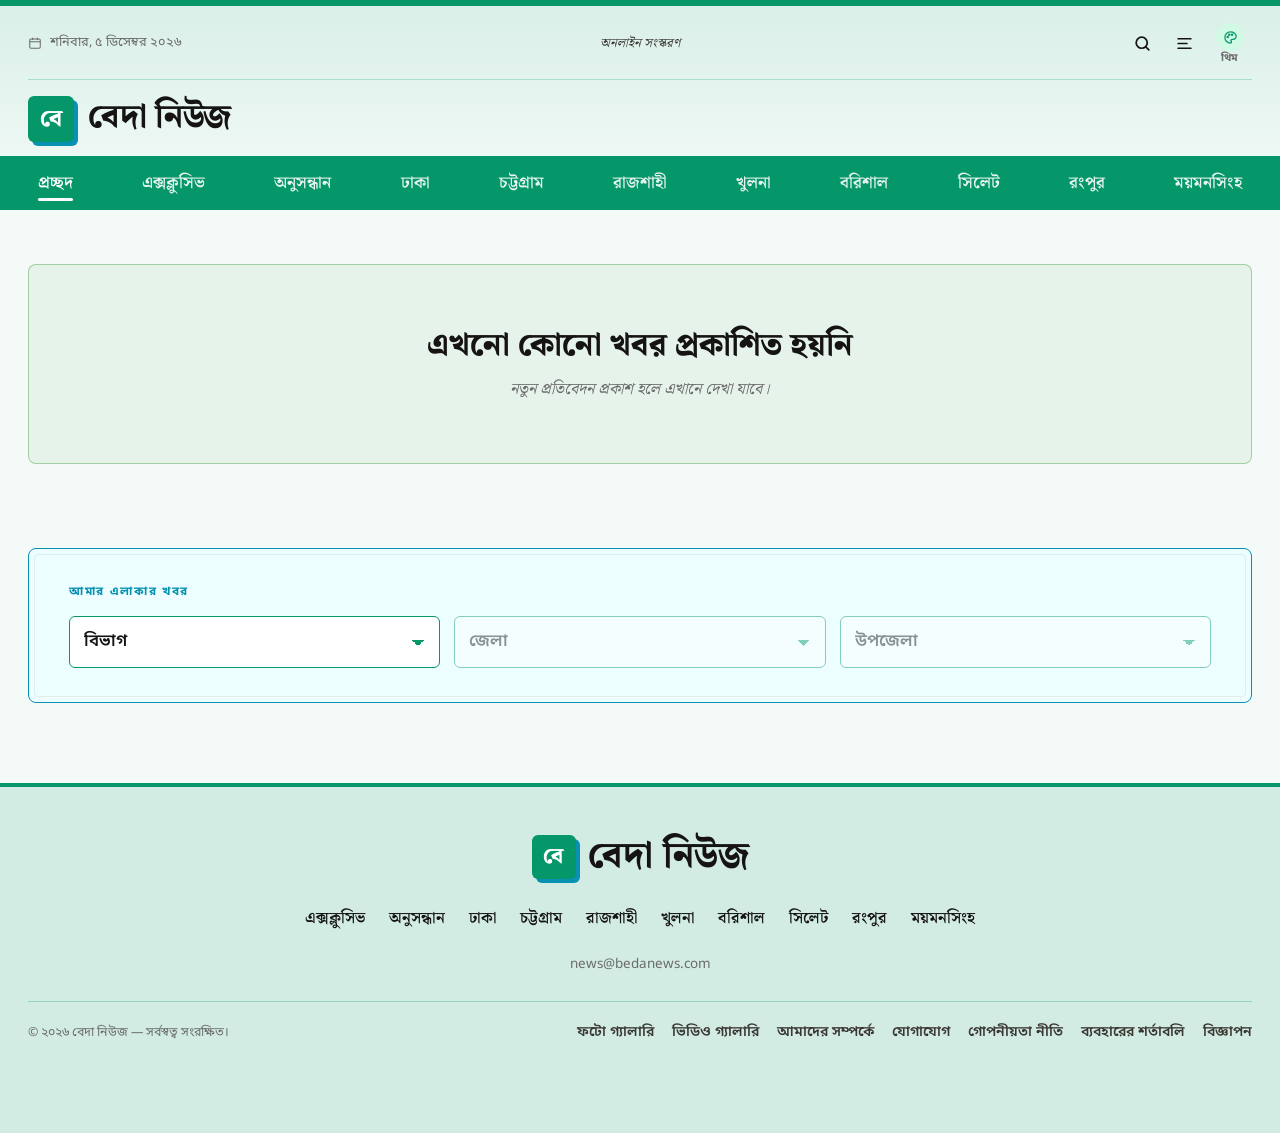
==== index.html @ 29427a3a "Add files via upload" ====
<!DOCTYPE html>
<html lang="bn">
<head>
<meta charset="UTF-8">
<title>বেদা নিউজ</title>
<meta name="description" content="বেদা নিউজ: দেশের আট বিভাগ, এক্সক্লুসিভ ও অনুসন্ধানী প্রতিবেদনসহ সর্বশেষ খবর।">
<meta property="og:title" content="বেদা নিউজ">
<meta property="og:description" content="দেশ ও বিশ্বের সর্বশেষ খবর।">
<meta property="og:type" content="website">
<meta name="viewport" content="width=device-width, initial-scale=1, viewport-fit=cover">
<meta name="theme-color" content="#ffffff">
<link rel="icon" type="image/svg+xml" href="data:image/svg+xml,%3Csvg xmlns=%27http://www.w3.org/2000/svg%27 viewBox=%270 0 32 32%27%3E%3Crect width=%2732%27 height=%2732%27 rx=%276%27 fill=%27%23059669%27/%3E%3Cpath d=%27M8 10h16M8 16h16M8 22h10%27 stroke=%27white%27 stroke-width=%273%27 stroke-linecap=%27round%27/%3E%3C/svg%3E">
<script>!function(){try{var t=localStorage.getItem("db-theme")||(matchMedia("(prefers-color-scheme: dark)").matches?"dark":"light");document.documentElement.setAttribute("data-theme",t);var ac=localStorage.getItem("db-accent-css");if(ac){var st=document.createElement("style");st.id="accentVars";st.textContent=ac;document.head.appendChild(st);document.documentElement.setAttribute("data-accent","")}t==="dark"&&document.querySelector('meta[name="theme-color"]').setAttribute("content","#0f1115")}catch(e){}if(location.protocol==="file:")return;var r=fetch("api/posts.php",{cache:"no-cache",headers:{Accept:"application/json"}});r.catch(function(){});window.__postsReq=r}()</script>
<link rel="preconnect" href="https://fonts.googleapis.com">
<link rel="preconnect" href="https://fonts.gstatic.com" crossorigin>
<link rel="stylesheet" href="https://fonts.googleapis.com/css2?family=Noto+Sans+Bengali:wght@400;600;700&family=Noto+Serif+Bengali:wght@400;600;700;800&display=swap" media="print" onload="this.media='all'">
<noscript><link rel="stylesheet" href="https://fonts.googleapis.com/css2?family=Noto+Sans+Bengali:wght@400;600;700&family=Noto+Serif+Bengali:wght@400;600;700;800&display=swap"></noscript>
<link rel="stylesheet" href="css/style.css?v=46">
</head>
<body>

<div id="siteHeader"><div class="skel-head"><div class="wrap"><span class="mark" aria-hidden="true">বে</span><b>বেদা নিউজ</b></div></div></div>

<main class="wrap">
  <!-- সর্বশেষ শিরোনাম -->
  <div class="flash" id="flashWrap" hidden>
    <span class="flash__label"><i></i><span class="label">সর্বশেষ</span></span>
    <div class="flash__view" id="flashView" aria-live="polite"></div>
    <div class="flash__ctrl">
      <button type="button" id="flashPrev" aria-label="আগের শিরোনাম"><svg viewBox="0 0 24 24" fill="none" stroke="currentColor" stroke-width="2.4" stroke-linecap="round" stroke-linejoin="round"><path d="M15 6l-6 6 6 6"/></svg></button>
      <span class="flash__count" id="flashCount"></span>
      <button type="button" id="flashNext" aria-label="পরের শিরোনাম"><svg viewBox="0 0 24 24" fill="none" stroke="currentColor" stroke-width="2.4" stroke-linecap="round" stroke-linejoin="round"><path d="M9 6l6 6-6 6"/></svg></button>
    </div>
  </div>

  <!-- প্রথম পাতা -->
  <section class="front front--home" id="front" aria-label="প্রধান খবর">
    <div class="front__grid">
      <div><div class="sk sk-img"></div><div class="sk sk-line"></div></div><div><div class="sk sk-img"></div><div class="sk sk-line"></div></div>
    </div>
    <div><div class="sk sk-line" style="width:40%"></div><div class="sk sk-line"></div><div class="sk sk-line"></div><div class="sk sk-line"></div><div class="sk sk-line"></div></div>
  </section>

  <div id="topics"></div>

  <!-- আমার এলাকার খবর -->
  <section class="locale" id="localFinderSection" hidden>
    <span class="label">আমার এলাকার খবর</span>
    <form class="locale__form" id="localFinderForm">
      <select id="lfDivision" aria-label="বিভাগ"><option value="">বিভাগ</option></select>
      <select id="lfDistrict" aria-label="জেলা" disabled><option value="">জেলা</option></select>
      <select id="lfUpazila" aria-label="উপজেলা" disabled><option value="">উপজেলা</option></select>
    </form>
  </section>

  <!-- বিভাগের পাতা -->
  <div id="deskSection"></div>
</main>

<!-- ফটো গ্যালারি -->
<section class="wrap section" id="photoSection" hidden>
  <div class="desk"><h2>ফটো গ্যালারি</h2><a class="desk__more" href="gallery.html">সব ছবি</a></div>
  <div class="cols cols--media" id="photoGrid"></div>
</section>

<!-- ভিডিও -->
<section class="vband" id="videoSection" hidden>
  <div class="wrap">
    <div class="desk"><h2>ভিডিও</h2><a class="desk__more" href="videos.html">সব ভিডিও</a></div>
    <div class="cols cols--media" id="videoGrid"></div>
  </div>
</section>

<!-- মতামত -->
<section class="wrap section" id="opinionSection" hidden>
  <div class="desk"><h2>মতামত ও বিশ্লেষণ</h2><a class="desk__more" href="category.html?cat=opinion">সব লেখা</a></div>
  <div class="cols" style="--n:3" id="opinionGrid"></div>
</section>

<div id="siteFooter"></div>

<script src="js/data.js?v=47"></script>
<script src="js/geo.js?v=47"></script>
<script src="js/store.js?v=47"></script>
<script src="js/main.js?v=47"></script>
<script src="js/home.js?v=47"></script>
</body>
</html>
---- css/style.css ----
/* =====================================================================
   নিউজপোর্টাল "বেদা" — ব্রডশিট (ছাপা পত্রিকা) ডিজাইন
   কার্ড/ছায়া/গোল কোণ নেই — কাগজের রং, কালির রেখা, কলাম বিভাজক।
   1. Tokens   2. Base   3. Masthead / Mini header / Menu   4. Flash
   5. Stories  6. Front page & sections   7. Category   8. Article
   9. Footer   10. Admin   11. Responsive
   ===================================================================== */

/* ---------- 1. TOKENS ------------------------------------------------ */
:root{
  --paper:#ffffff;          /* সাদা */
  --sheet:#ffffff;          /* ইনপুট/প্যানেল */
  --tint:#ecfdf5;
  --ink:#151412;            /* কালি */
  --ink-2:#3b3833;
  --muted:#6b6b6b;
  --hair:#e3ece9;           /* সরু রেখা */
  --rule:#151412;           /* মোটা রেখা */
  /* ব্র্যান্ড রং — সবুজ, সঙ্গে সায়ান */
  --accent:#059669;
  --on-accent:#ffffff;
  --accent-soft:#d1fae5;
  --gold:#0891b2;           /* এক্সক্লুসিভ চিহ্ন — সায়ান */
  --teal:#0891b2;           /* দ্বিতীয় রং — সায়ান */
  --teal-soft:#ecfeff;
  --ok:#15803d; --ok-soft:#dcfce7;
  --warn:#0e7490; --warn-soft:#e0f7fa;   /* সতর্কতা (লোকাল মোড, খসড়া) — হালকা সায়ান */
  --wrap:1280px;
  --col-gap:28px;
  --r:8px;                  /* বাক্স/ছবির কোণ */
  --r-sm:6px;               /* বোতাম/ইনপুটের কোণ */
  --head:"Noto Serif Bengali","Nirmala UI","Shonar Bangla",Georgia,serif;
  --ui:"Noto Sans Bengali","Nirmala UI",system-ui,sans-serif;
  --read-size:1.15rem;
  color-scheme:light;
}
html[data-theme="dark"]{
  /* বাদামি আভা নেই — ঠান্ডা কালো, সবুজ-সায়ান ব্র্যান্ড রং */
  --paper:#0f1115;
  --sheet:#171a20;
  --tint:#1f232b;
  --ink:#e8eaed;
  --ink-2:#c4c8cf;
  --muted:#8b919a;
  --hair:#2c313a;
  --rule:#e8eaed;
  --accent:#34d399;
  --on-accent:#022c22;
  --accent-soft:#0f2e26;
  --gold:#22d3ee;
  --teal:#22d3ee;
  --teal-soft:#0b2830;
  --ok:#4ade80; --ok-soft:#10291a;
  --warn:#67e8f9; --warn-soft:#0b2830;
  color-scheme:dark;
}

/* ---------- 2. BASE -------------------------------------------------- */
/* পেজ বদলের সময় সাদা ঝলক নয় — ০.৩ সেকেন্ডের নরম ফেড (Chrome/Edge/Safari) */
@view-transition{navigation:auto}
::view-transition-old(root),::view-transition-new(root){animation-duration:.3s}
@media (prefers-reduced-motion:reduce){@view-transition{navigation:none}}

*,*::before,*::after{box-sizing:border-box}
html{-webkit-text-size-adjust:100%}
body{
  margin:0;background:var(--paper);color:var(--ink);
  font-family:var(--ui);font-size:16px;line-height:1.6;
  -webkit-font-smoothing:antialiased;overflow-x:hidden;
  transition:background-color .3s ease,color .3s ease;
}
img{max-width:100%;display:block}
a{color:inherit;text-decoration:none}
button,input,select,textarea{font:inherit;color:inherit}
button{cursor:pointer}
h1,h2,h3,h4{font-family:var(--head);margin:0;line-height:1.3;font-weight:700}
p{margin:0}
[hidden]{display:none!important}
:focus-visible{outline:2px solid var(--accent);outline-offset:3px}
::selection{background:var(--ink);color:var(--paper)}
body.no-scroll{overflow:hidden}

.wrap{width:100%;max-width:var(--wrap);margin:0 auto;padding:0 28px}

/* ছোট লেবেল — অক্ষরের মাঝে ফাঁক, পত্রিকার বিভাগ-চিহ্নের মতো */
.label{font-family:var(--ui);font-size:.74rem;font-weight:700;letter-spacing:.14em;color:var(--accent)}
.label--ink{color:var(--ink)}

.btn{
  display:inline-flex;align-items:center;justify-content:center;gap:8px;min-height:44px;padding:0 22px;
  border:1.5px solid var(--ink);background:transparent;color:var(--ink);border-radius:var(--r-sm);
  font-weight:700;font-size:.9rem;letter-spacing:.04em;transition:background .15s,color .15s;white-space:nowrap;
}
.btn svg{width:17px;height:17px}
.btn:hover{background:var(--ink);color:var(--paper)}
.btn--primary{background:var(--ink);color:var(--paper)}
.btn--primary:hover{background:var(--accent);border-color:var(--accent);color:var(--on-accent)}
.btn--ghost{border-color:var(--hair)}
.btn--ghost:hover{border-color:var(--ink)}
.btn:disabled{opacity:.55;cursor:not-allowed}

.iconbtn{width:42px;height:42px;display:grid;place-items:center;border:0;background:transparent;color:var(--ink)}
.iconbtn svg{width:22px;height:22px}
.iconbtn:hover{color:var(--accent)}

.sk{background:var(--tint);animation:sk 1.2s ease-in-out infinite alternate}
.sk-img{aspect-ratio:3/2}
.sk-line{height:14px;margin-top:12px}
@keyframes sk{from{opacity:.55}to{opacity:1}}

/* ---------- 3. MASTHEAD ---------------------------------------------- */
.skel-head{padding:18px 0 16px;border-top:4px solid var(--accent);border-bottom:3px double var(--rule)}
.skel-head .wrap{display:flex;align-items:center;gap:14px}
.skel-head .mark{width:46px;height:46px;font-size:1.5rem;box-shadow:4px 4px 0 var(--teal)}
.skel-head b{font-family:var(--head);font-size:2rem;font-weight:800}

/* নামের প্রথম অক্ষর দিয়ে বানানো চিহ্ন (লোগোর জায়গায়) */
.mark{
  display:inline-grid;place-items:center;flex:none;width:58px;height:58px;
  background:var(--accent);color:var(--on-accent);font-family:var(--head);font-weight:800;font-size:1.9rem;line-height:1;
  box-shadow:5px 5px 0 var(--teal);
}
.mini__name .mark{width:32px;height:32px;font-size:1.05rem;box-shadow:3px 3px 0 var(--teal)}
.footer__name .mark{width:44px;height:44px;font-size:1.4rem;box-shadow:4px 4px 0 var(--teal)}

.press{padding-top:14px;border-top:4px solid var(--accent)}
.dateline{
  display:grid;grid-template-columns:1fr auto 1fr;align-items:center;gap:16px;
  font-size:.8rem;color:var(--muted);padding-bottom:12px;border-bottom:1px solid var(--hair);
}
.dateline__date{display:flex;align-items:center;gap:8px}
.dateline__date svg{width:14px;height:14px}
.dateline__mid{font-family:var(--head);font-style:italic;color:var(--ink-2)}
.dateline__right{display:flex;justify-content:flex-end;align-items:center;gap:6px}
.dateline .iconbtn{width:36px;height:36px}
.dateline .iconbtn svg{width:19px;height:19px}

/* দিন/রাত সেগমেন্ট বোতাম */
/* থিম বোতাম — ছোট আইকন, নিচে লেখা */
.themebtn{
  display:inline-flex;flex-direction:column;align-items:center;justify-content:center;gap:2px;
  min-width:44px;padding:3px 6px;border:0;background:transparent;color:var(--ink);line-height:1;
}
.themebtn__icon{width:28px;height:28px;border-radius:50%;display:grid;place-items:center;background:var(--accent-soft);color:var(--accent);transition:transform .3s}
.themebtn__icon svg{width:15px;height:15px}
.themebtn__label{font-size:.66rem;font-weight:700;letter-spacing:.04em;color:var(--muted)}
.themebtn:hover .themebtn__icon{transform:rotate(-20deg)}
.themebtn:hover .themebtn__label{color:var(--accent)}

/* থিম এডিটর প্যানেল — Chrome-এর মতো */
.tpanel{position:fixed;top:72px;right:12px;z-index:120;width:min(340px,calc(100vw - 24px));max-height:calc(100vh - 90px);overflow:auto;
  padding:14px;background:var(--sheet);color:var(--ink);border:1px solid var(--hair);border-radius:14px;box-shadow:0 16px 40px rgba(0,0,0,.22)}
.tpanel__head{display:flex;align-items:center;justify-content:space-between;margin-bottom:10px}
.tpanel__head b{font-family:var(--head);font-size:1.05rem}
.tpanel__head .iconbtn{width:34px;height:34px}
.tmode{display:grid;grid-template-columns:repeat(3,1fr);padding:4px;border:1.5px solid var(--accent);border-radius:999px;margin-bottom:14px}
.tmode button{display:inline-flex;align-items:center;justify-content:center;gap:6px;height:38px;border:0;border-radius:999px;background:transparent;color:var(--ink-2);font-weight:700;font-size:.88rem;transition:background-color .2s,color .2s}
.tmode button svg{width:16px;height:16px}
.tmode button:hover{color:var(--accent)}
.tmode button.is-on{background:var(--accent-soft);color:var(--accent)}
.tgrid{display:grid;grid-template-columns:repeat(4,1fr);gap:10px}
.tsw{position:relative;display:grid;place-items:center;aspect-ratio:1;border:1.5px solid transparent;border-radius:12px;background:var(--tint);cursor:pointer;color:var(--ink-2);transition:border-color .2s}
.tsw:hover{border-color:var(--hair)}
.tsw.is-on{border-color:var(--accent)}
.tsw__dot{width:62%;aspect-ratio:1;border-radius:50%;
  background:linear-gradient(to bottom,var(--s1) 50%,transparent 50%),linear-gradient(to right,var(--s2) 50%,var(--s3) 50%)}
.tsw.is-on::after{content:"";position:absolute;top:6px;right:6px;width:18px;height:18px;border-radius:50%;
  background:var(--accent) url("data:image/svg+xml,%3Csvg xmlns='http://www.w3.org/2000/svg' viewBox='0 0 24 24' fill='none' stroke='white' stroke-width='3.4' stroke-linecap='round' stroke-linejoin='round'%3E%3Cpath d='M5 12.5l4.5 4.5L19 7.5'/%3E%3C/svg%3E") center/12px no-repeat}
.tsw--custom svg{width:22px;height:22px}
.tsw--custom[style] svg{display:none}
.tsw--custom[style]::before{content:"";width:62%;aspect-ratio:1;border-radius:50%;
  background:linear-gradient(to bottom,var(--s1) 50%,transparent 50%),linear-gradient(to right,var(--s2) 50%,var(--s3) 50%)}
.tsw--custom input{position:absolute;inset:0;width:100%;height:100%;opacity:0;cursor:pointer}

/* লোগো ও নাম বাঁ কোণে, এক সারিতে — কম জায়গা নেয় */
.nameplate{display:flex;align-items:center;padding:16px 0 14px;gap:12px}
.nameplate__brand{display:flex;align-items:center;gap:14px;min-width:0}
.nameplate .mark{width:46px;height:46px;font-size:1.5rem;box-shadow:4px 4px 0 var(--teal)}
.nameplate__name{font-family:var(--head);font-weight:800;font-size:clamp(1.6rem,2.6vw,2.2rem);line-height:1.1;letter-spacing:-.01em}
.nameplate__tools{display:none}

.mainnav{border-top:3px solid var(--rule);border-bottom:1px solid var(--rule);position:relative}
.mainnav::before{content:"";position:absolute;left:0;right:0;top:2px;border-top:1px solid var(--rule)}
/* লিংকগুলো পুরো প্রস্থ জুড়ে সমান ফাঁকে ছড়ানো; মাঝে খাড়া দাগ নেই */
.mainnav__in{display:flex;justify-content:space-between;flex-wrap:wrap;gap:4px;padding-top:6px;padding-bottom:6px}
.mainnav a{
  position:relative;padding:8px 10px;font-family:var(--head);font-weight:600;font-size:1.05rem;color:var(--ink-2);
  transition:color .2s;
}
/* হোভারে নিচে রঙিন দাগ — মাঝখান থেকে দুই দিকে খুলে যায় */
.mainnav a::after{
  content:"";position:absolute;left:10px;right:10px;bottom:3px;height:2px;border-radius:2px;
  background:var(--accent);transform:scaleX(0);transition:transform .25s ease;
}
.mainnav a:hover{color:var(--accent)}
.mainnav a:hover::after,.mainnav a.is-active::after{transform:scaleX(1)}
.mainnav a.is-active{color:var(--accent)}

/* লোকাল মোড সতর্কতা */
.localbar{background:var(--warn-soft);color:var(--warn);font-size:.85rem;border-bottom:1px solid var(--hair)}
.localbar .wrap{display:flex;flex-wrap:wrap;gap:6px 14px;align-items:center;justify-content:center;padding-top:9px;padding-bottom:9px;text-align:center}
.localbar a,.localbar button{font-weight:700;text-decoration:underline;color:inherit}
.localbar button{border:0;background:none;padding:0;cursor:pointer}
.localbar__help{max-width:720px;margin:0 auto;padding:0 0 12px;font-size:.85rem;line-height:1.7;text-align:left}
.localbar__help ol{margin:6px 0 0;padding-left:1.3em}
.localbar__help code{background:rgba(0,0,0,.07);padding:1px 6px;border-radius:4px}

/* স্ক্রল করলে ওপরে ছোট হেডার */
.mini{
  position:fixed;left:0;right:0;top:0;z-index:60;background:var(--paper);border-bottom:1px solid var(--rule);
  transform:translateY(-101%);transition:transform .3s ease;
}
.mini.is-on{transform:none}
.mini__in{display:grid;grid-template-columns:auto 1fr auto;align-items:center;gap:10px;height:58px}
.mini__name{display:flex;align-items:center;justify-content:center;gap:10px;font-family:var(--head);font-weight:800;font-size:1.25rem;min-width:0}
.mini__name span{white-space:nowrap;overflow:hidden;text-overflow:ellipsis}
.mini__right{display:flex;gap:2px}
.progress{position:absolute;left:0;bottom:-1px;height:3px;width:100%;background:var(--accent);transform-origin:0 50%;transform:scaleX(0)}

/* সার্চ বার — নেভের নিচে খুলে যায় */
.searchbar{border-bottom:1px solid var(--rule);background:var(--sheet);display:none}
.searchbar.is-open{display:block}
.searchbar form{display:flex;align-items:center;gap:14px;padding:18px 0}
.searchbar input{flex:1;min-width:0;border:0;border-bottom:2px solid var(--ink);background:transparent;padding:8px 0;font-family:var(--head);font-size:1.5rem;outline:none}
.searchbar input::placeholder{color:var(--muted)}

/* মেনু — বাঁ দিক থেকে আসা প্যানেল, পেছনের পাতা আবছা */
.menu{position:fixed;inset:0;z-index:90;background:rgba(0,0,0,.45);
  opacity:0;visibility:hidden;transition:opacity .25s,visibility .25s}
.menu.is-open{opacity:1;visibility:visible}
.menu__panel{
  position:absolute;top:0;bottom:0;left:0;width:min(320px,82vw);display:flex;flex-direction:column;
  background:var(--paper);border-radius:0 var(--r) var(--r) 0;box-shadow:6px 0 24px rgba(0,0,0,.18);
  transform:translateX(-100%);transition:transform .28s ease;
}
.menu.is-open .menu__panel{transform:none}
.menu .wrap{padding:0 18px}
.menu__top{display:flex;align-items:center;justify-content:space-between;height:60px;border-bottom:3px double var(--rule)}
.menu__top b{font-family:var(--head);font-size:1.15rem;font-weight:800}
.menu__body{flex:1;overflow-y:auto;padding:18px 0 28px}
.menu form{display:flex;gap:10px;border-bottom:2px solid var(--ink);margin-bottom:16px}
.menu form input{flex:1;min-width:0;border:0;background:transparent;padding:8px 0;font-family:var(--head);font-size:1.1rem;outline:none}
.menu__grid{display:flex;flex-direction:column;gap:2px;list-style:none;margin:0;padding:0}
/* হোভারে বাঁ পাশে রঙিন দাগ আর হালকা রঙিন পটভূমি */
.menu__grid a{
  display:block;padding:11px 14px;border-left:3px solid transparent;border-radius:0 var(--r-sm) var(--r-sm) 0;
  font-family:var(--head);font-weight:700;font-size:1.08rem;color:var(--ink-2);
  transition:background-color .2s,border-color .2s,color .2s;
}
.menu__grid a:hover,.menu__grid a.is-active{color:var(--accent);border-left-color:var(--accent);background:var(--accent-soft)}
.menu__foot{display:flex;flex-wrap:wrap;align-items:center;justify-content:space-between;gap:14px;margin-top:22px;padding-top:16px;border-top:1px solid var(--hair)}

/* ---------- 4. FLASH (ঘুরে আসা শিরোনাম) ------------------------------ */
.flash{display:grid;grid-template-columns:auto minmax(0,1fr) auto;align-items:center;gap:18px;padding:12px 0;border-bottom:1px solid var(--rule)}
.flash__label{display:flex;align-items:center;gap:8px}
.flash__label i{width:9px;height:9px;background:var(--accent);border-radius:50%;animation:blink 1.2s steps(2) infinite}
@keyframes blink{50%{opacity:.15}}
.flash__view{position:relative;height:1.7em;overflow:hidden;font-family:var(--head);font-weight:600;font-size:1.05rem}
.flash__item{position:absolute;inset:0;white-space:nowrap;overflow:hidden;text-overflow:ellipsis;transform:translateY(110%);transition:transform .45s cubic-bezier(.2,.8,.2,1)}
.flash__item.is-on{transform:none}
.flash__item.is-out{transform:translateY(-110%)}
.flash__item:hover{color:var(--accent)}
.flash__ctrl{display:flex;align-items:center;gap:4px;font-size:.8rem;color:var(--muted);font-variant-numeric:tabular-nums}
.flash__ctrl button{width:30px;height:30px;border:1px solid var(--hair);background:transparent;display:grid;place-items:center}
.flash__ctrl button:hover{border-color:var(--ink)}
.flash__ctrl svg{width:14px;height:14px}
.flash__count{min-width:46px;text-align:center}

/* ---------- 5. STORIES ----------------------------------------------- */
.st{display:flex;flex-direction:column;gap:8px;min-width:0}
.st__img{display:block;position:relative;overflow:hidden;background:var(--tint);aspect-ratio:3/2}
.st__img img{width:100%;height:100%;object-fit:cover;filter:saturate(.85);transition:filter .3s,transform .6s}
.st__img:hover img{filter:saturate(1.1);transform:scale(1.03)}
.st__img + *{margin-top:6px}
.st__kick{display:flex;flex-wrap:wrap;gap:4px 12px}
/* "এক্সক্লুসিভ" চিহ্ন — সোনালি ছোট ট্যাগ (সোনালি রং শুধু এক্সক্লুসিভের জন্য) */
.st__kick .ex,.story__kick .ex{display:inline-flex;align-items:center;gap:4px;padding:3px 10px 2px;border-radius:5px;
  background:var(--accent);color:var(--on-accent);letter-spacing:.06em}
.st__kick .ex svg,.story__kick .ex svg{width:12px;height:12px}
.st__h{font-size:1.12rem;line-height:1.38;font-weight:700;text-wrap:pretty}
.st__h a{background:linear-gradient(currentColor,currentColor) 0 100%/0 1.5px no-repeat;transition:background-size .3s,color .2s}
.st__h a:hover{color:var(--accent);background-size:100% 1.5px}
.st__dek{color:var(--ink-2);font-size:.95rem;line-height:1.65}
.st__meta{display:flex;flex-wrap:wrap;gap:2px 10px;font-size:.76rem;color:var(--muted)}
.st__meta span + span::before{content:"/";margin-right:10px;color:var(--hair)}
.st--xl .st__h{font-size:clamp(1.8rem,3.4vw,2.7rem);line-height:1.2;font-weight:800;letter-spacing:-.01em}
.st--xl .st__dek{font-size:1.08rem;font-family:var(--head)}
/* প্রধান খবরে শিরোনাম আগে, ছবি পরে — পত্রিকার প্রথম পাতার মতো */
.st--xl .st__img{order:5;margin-top:10px}
.st--xl .st__h{order:2}
.st--xl .st__dek{order:3}
.st--xl .st__meta{order:4}
.st--lg .st__h{font-size:clamp(1.3rem,2.1vw,1.65rem);line-height:1.28;font-weight:800}
.st--sm .st__h{font-size:1rem}
.st--center{text-align:center;align-items:center}
.st--center .st__kick{justify-content:center}

/* আনুভূমিক ফিচার: বাঁয়ে ছবি, ডানে লেখা */
.ft{display:grid;grid-template-columns:minmax(0,1fr) minmax(0,1.1fr);gap:var(--col-gap);align-items:start}
.ft .st__img{aspect-ratio:16/10}
.ft__text{display:flex;flex-direction:column;gap:10px;padding-top:4px}

/* টেক্সট-শুধু ব্রিফ */
.br{display:grid;gap:3px;padding:12px 0;border-top:1px solid var(--hair)}
.br:first-child{border-top:0;padding-top:0}
.br time{font-size:.74rem;font-weight:700;color:var(--teal);letter-spacing:.04em}
.br span{font-family:var(--head);font-weight:600;font-size:1rem;line-height:1.42}
.br:hover span{color:var(--accent)}

/* "সাম্প্রতিক খবর" — বড় রঙিন সংখ্যা + শিরোনাম */
.rl{list-style:none;margin:0;padding:0}
.rl li + li{border-top:1px solid var(--hair)}
.rl__item{display:grid;grid-template-columns:2.2rem minmax(0,1fr);gap:12px;align-items:start;padding:12px 0}
.rl li:first-child .rl__item{padding-top:0}
.rl__num{font-family:var(--head);font-weight:800;font-size:1.7rem;line-height:1;color:var(--accent);text-align:center}
.rl__title{display:block;font-family:var(--head);font-weight:600;font-size:1rem;line-height:1.42;transition:color .2s}
.rl__meta{display:block;margin-top:4px;font-size:.74rem;font-weight:700;color:var(--muted);letter-spacing:.03em}
.rl__item:hover .rl__title{color:var(--accent)}

/* আর্কাইভ সারি */
.ix{display:grid;grid-template-columns:110px minmax(0,1fr) 180px;gap:var(--col-gap);padding:22px 0;border-top:1px solid var(--hair);align-items:start}
.ix:first-child{border-top:0}
.ix__when{font-size:.78rem;color:var(--muted);line-height:1.5;padding-top:4px}
.ix__when b{display:block;font-family:var(--head);font-size:1.6rem;color:var(--ink);line-height:1}
.ix .st__h{font-size:1.3rem}
.ix .st__img{aspect-ratio:3/2}

/* ভিডিও */
.vd .st__img::after{content:"";position:absolute;inset:0;background:linear-gradient(transparent 50%,rgba(0,0,0,.55))}
.vd__play{position:absolute;left:12px;bottom:12px;z-index:1;display:inline-flex;align-items:center;gap:6px;color:#fff;font-size:.75rem;font-weight:700;letter-spacing:.1em}
.vd__play span{width:34px;height:34px;border:2px solid #fff;border-radius:50%;display:grid;place-items:center}
.vd__play svg{width:14px;height:14px;margin-left:2px}

/* ---------- ফটো ও ভিডিও গ্যালারি (সাইটের পাতা) ------------------------------ */
.gthumb{background:linear-gradient(135deg,var(--teal-soft),var(--accent-soft))}
.ph__count{position:absolute;right:10px;bottom:10px;z-index:1;display:inline-flex;align-items:center;gap:5px;padding:3px 9px;
  border-radius:5px;background:rgba(0,0,0,.6);color:#fff;font-size:.78rem;font-weight:700}
.ph__count svg{width:13px;height:13px}
.ggallery{display:grid;grid-template-columns:repeat(auto-fill,minmax(260px,1fr));gap:30px var(--col-gap);margin-top:30px}
.ggallery .st__h{font-size:1.08rem}

/* পর্দাজোড়া দেখার বাক্স — ছবি বড় করে, ভিডিও মাঝখানে */
.lbox{position:fixed;inset:0;z-index:150;display:grid;grid-template-rows:auto minmax(0,1fr) auto;background:rgba(8,10,14,.97);-webkit-backdrop-filter:blur(6px);backdrop-filter:blur(6px);color:#fff}
.lbox[hidden]{display:none}
.lbox__bar{display:flex;align-items:center;justify-content:space-between;padding:12px 16px}
.lbox__count{font-size:.9rem;font-weight:700;opacity:.85}
.lbox__x{width:42px;height:42px;display:grid;place-items:center;border:0;border-radius:50%;background:rgba(255,255,255,.12);color:#fff}
.lbox__x svg{width:20px;height:20px}
.lbox__stage{display:grid;place-items:center;padding:0 64px;min-height:0}
.lbox__stage img{max-width:100%;max-height:100%;object-fit:contain;border-radius:6px;box-shadow:0 10px 40px rgba(0,0,0,.5)}
.lbox__video{width:min(1100px,100%);aspect-ratio:16/9;max-height:100%}
.lbox__video iframe{width:100%;height:100%;border:0;border-radius:8px;background:#000}
.lbox__nav{position:absolute;top:50%;width:48px;height:48px;margin-top:-24px;display:grid;place-items:center;border:0;border-radius:50%;background:rgba(255,255,255,.14);color:#fff}
.lbox__nav[hidden],.lbox.is-video .lbox__nav{display:none}
.lbox__nav svg{width:22px;height:22px}
.lbox__nav--prev{left:12px}
.lbox__nav--prev svg{transform:rotate(180deg)}
.lbox__nav--next{right:12px}
.lbox__nav:hover,.lbox__x:hover{background:rgba(255,255,255,.26)}
.lbox__cap{max-width:900px;width:100%;margin:0 auto;padding:14px 20px 22px;text-align:center}
.lbox__cap b{display:block;font-family:var(--head);font-size:1.15rem}
.lbox__cap span{display:block;margin-top:4px;font-size:.9rem;opacity:.8}
@media (max-width:760px){
  .lbox__stage{padding:0 8px}
  .lbox__nav{top:auto;bottom:90px;margin-top:0}
  .ggallery{grid-template-columns:1fr 1fr;gap:20px 14px}
}
@media (max-width:420px){.ggallery{grid-template-columns:1fr}}

/* মতামত */
.op{display:grid;grid-template-columns:64px minmax(0,1fr);gap:16px;align-items:start}
.op__face{width:64px;height:64px;border-radius:50%;border:1.5px solid var(--ink);display:grid;place-items:center;font-family:var(--head);font-size:1.6rem;font-weight:800}
.op__who{font-size:.8rem;font-weight:700;letter-spacing:.06em;color:var(--muted);margin-bottom:6px}
.op .st__h{font-style:italic;font-size:1.2rem}

/* খালি অবস্থা — হালকা সবুজ বাক্স, বর্ডার ধীরে ধীরে উজ্জ্বল হয় */
.empty{
  text-align:center;padding:60px 20px;margin:28px 0;
  border:1.5px solid rgba(34,139,34,.35);background:rgba(34,139,34,.06);
  animation:emptyGlow 6s ease-in-out infinite;
}
@keyframes emptyGlow{
  0%,100%{border-color:rgba(34,139,34,.25);box-shadow:0 0 0 0 rgba(34,139,34,0)}
  50%{border-color:rgba(34,139,34,.55);box-shadow:0 0 18px 0 rgba(34,139,34,.12)}
}
@media (prefers-reduced-motion:reduce){.empty{animation:none}}
.empty h3{font-size:clamp(1.5rem,3vw,2rem);font-weight:800}
.empty p{color:var(--muted);margin-top:10px;font-family:var(--head);font-style:italic}

/* ---------- 6. FRONT PAGE & SECTIONS --------------------------------- */
.front{display:grid;grid-template-columns:minmax(0,1fr) minmax(0,2.15fr) minmax(0,1fr);margin-top:26px}
.front > *{padding:0 var(--col-gap)}
.front > *:first-child{padding-left:0}
.front > *:last-child{padding-right:0}
.front > * + *{border-left:1px solid var(--hair)}
.front__latest .label{display:block;padding-bottom:10px;margin-bottom:12px;border-bottom:2px solid var(--rule)}
/* প্রচ্ছদ: বাঁয়ে সাম্প্রতিক ৪টি খবর (২×২), ডানে "সর্বশেষ" ১–৫ তালিকা */
.front--home{grid-template-columns:minmax(0,2.6fr) minmax(0,1fr)}
.front__grid{display:grid;grid-template-columns:repeat(2,minmax(0,1fr));gap:34px var(--col-gap);align-content:start}
.front__side{display:flex;flex-direction:column}
.front__side > .st{padding:18px 0;border-top:1px solid var(--hair)}
.front__side > .st:first-child{padding-top:0;border-top:0}
.front--cat{grid-template-columns:minmax(0,2.15fr) minmax(0,1fr)}

.topics .label{background:var(--accent);color:var(--on-accent);padding:2px 8px}
.topics{display:flex;flex-wrap:wrap;align-items:baseline;gap:6px 0;margin-top:34px;padding:12px 0;border-top:1px solid var(--rule);border-bottom:1px solid var(--rule)}
.topics .label{margin-right:16px}
.topics a{font-family:var(--head);font-weight:600;font-size:.98rem}
.topics a:hover{color:var(--accent)}
.topics a + a::before{content:"/";margin:0 12px;color:var(--hair);font-weight:400}

.section{margin-top:56px}
.desk{display:flex;align-items:baseline;justify-content:space-between;gap:16px;border-top:3px solid var(--rule);padding-top:10px;margin-bottom:22px;position:relative}
.desk::before{content:"";position:absolute;left:0;top:-3px;width:84px;height:3px;background:var(--accent)}
.desk h2{font-size:clamp(1.45rem,2.6vw,1.9rem);font-weight:800}
.desk__more{display:inline-flex;align-items:center;gap:6px;font-size:.8rem;font-weight:700;letter-spacing:.08em;white-space:nowrap}
.desk__more svg{width:15px;height:15px;transition:transform .2s}
.desk__more:hover{color:var(--accent)}
.desk__more:hover svg{transform:translateX(4px)}

/* কলাম সারি — রেখা দিয়ে আলাদা */
.cols{display:grid;grid-template-columns:repeat(var(--n,4),minmax(0,1fr))}
.cols > *{padding:0 var(--col-gap)}
.cols > *:first-child{padding-left:0}
.cols > *:last-child{padding-right:0}
.cols > * + *{border-left:1px solid var(--hair)}

.lay-a{display:grid;grid-template-columns:minmax(0,2.2fr) minmax(0,1fr)}
.lay-a > *:first-child{padding-right:var(--col-gap)}
.lay-a > *:last-child{padding-left:var(--col-gap);border-left:1px solid var(--hair)}

.numbered .st{counter-increment:n}
.numbered{counter-reset:n}
.numbered .st::before{content:counter(n,bengali);font-family:var(--head);font-size:2.4rem;font-weight:800;line-height:1;color:var(--accent)}

/* আমার এলাকার খবর — শুধু বিভাগ / জেলা / উপজেলা */
.locale{margin-top:56px;padding:34px 40px;border:1.5px solid var(--teal);background:var(--teal-soft);position:relative}
.locale::before{content:"";position:absolute;inset:5px;border:1px solid var(--hair);pointer-events:none}
.locale .label{display:block;margin-bottom:14px;position:relative;color:var(--teal)}
.locale__form{position:relative;display:grid;grid-template-columns:repeat(3,minmax(0,1fr));gap:14px;font-family:var(--ui)}
.locale__form select{
  appearance:none;-webkit-appearance:none;width:100%;border:1.5px solid var(--accent);border-radius:var(--r-sm);
  font:inherit;font-size:1.05rem;font-weight:600;color:var(--ink);padding:12px 40px 12px 14px;cursor:pointer;
  background:var(--sheet) url("data:image/svg+xml,%3Csvg xmlns='http://www.w3.org/2000/svg' viewBox='0 0 24 24' fill='none' stroke='%23059669' stroke-width='2.6' stroke-linecap='round'%3E%3Cpath d='m6 9 6 6 6-6'/%3E%3C/svg%3E") no-repeat right 12px center/16px;
}
.locale__form select:disabled{opacity:.45;cursor:not-allowed}
.locale__form select option{font-family:var(--ui);font-size:1rem;color:#151412;background:#fff}

.vband{margin-top:64px;padding:40px 0 48px;background:#0f1115;color:#e8eaed}
.vband .desk{border-top-color:#e8eaed}
.vband .cols > * + *{border-left-color:#2c313a}
.vband .st__meta{color:#8b919a}

/* ---------- 7. CATEGORY ---------------------------------------------- */
.sheethead{text-align:center;padding:34px 0 26px;border-bottom:3px double var(--rule)}
.crumbs{display:flex;justify-content:center;flex-wrap:wrap;align-items:center;gap:8px;font-size:.78rem;color:var(--muted);letter-spacing:.06em}
.crumbs svg{width:12px;height:12px}
.crumbs a:hover{color:var(--accent)}
.sheethead h1{font-size:clamp(2.2rem,6vw,4.4rem);font-weight:800;margin-top:10px;letter-spacing:-.015em;line-height:1.1}
.sheethead p{color:var(--ink-2);margin-top:12px;font-family:var(--head);font-style:italic}

/* তথ্যের পাতা (আমাদের সম্পর্কে, যোগাযোগ, নীতিমালা, বিজ্ঞাপন) */
.prose{max-width:720px;margin:0 auto;padding:36px 0 64px;font-family:var(--head);font-size:var(--read-size);line-height:1.85;color:var(--ink-2)}
.prose > * + *{margin-top:16px}
.prose h2{font-size:1.4rem;color:var(--ink);margin-top:34px;padding-top:14px;border-top:1px solid var(--hair)}
.prose ul{padding-left:1.3em}
.prose li + li{margin-top:6px}
.prose a{color:var(--accent);text-decoration:underline;text-underline-offset:3px}
.prose__facts{display:grid;grid-template-columns:max-content 1fr;gap:10px 22px;margin:24px 0 0;padding:20px 24px;border:1.5px solid var(--accent);background:var(--accent-soft)}
.prose__facts dt{font-family:var(--ui);font-weight:700;color:var(--accent)}
.prose__facts dd{margin:0;color:var(--ink)}
.prose__note{font-size:.95rem;font-style:italic;color:var(--muted)}
/* ফুটারের তথ্য-পাতার লিংক — নেভবারের মতো হোভারে নিচে রঙিন দাগ */
.footer__pages{display:flex;flex-wrap:wrap;align-items:center;gap:4px 18px;font-family:var(--ui);font-size:.88rem;font-weight:600}
.footer__pages a{position:relative;padding:4px 0;color:var(--ink-2);transition:color .2s}
.footer__pages a::after{
  content:"";position:absolute;left:0;right:0;bottom:0;height:2px;border-radius:2px;
  background:var(--accent);transform:scaleX(0);transition:transform .25s ease;
}
.footer__pages a:hover,.footer__pages a[aria-current="page"]{color:var(--accent)}
.footer__pages a:hover::after,.footer__pages a[aria-current="page"]::after{transform:scaleX(1)}


/* ---------- 8. ARTICLE ----------------------------------------------- */
.story{max-width:780px;margin:0 auto;padding-top:34px;position:relative}
.story__head{text-align:center}
.story__kick{display:flex;justify-content:center;gap:14px;margin-top:16px}
.story__kick .ex{color:var(--gold);display:inline-flex;gap:4px;align-items:center}
.story__kick svg{width:12px;height:12px}
.story__title{font-size:clamp(2rem,5vw,3.3rem);font-weight:800;line-height:1.18;margin-top:14px;letter-spacing:-.015em;text-wrap:balance}
.story__sub{font-family:var(--head);font-style:italic;font-size:clamp(1.1rem,2.2vw,1.35rem);color:var(--ink-2);margin-top:16px;line-height:1.5}
.story__by{
  display:flex;flex-wrap:wrap;justify-content:center;align-items:center;gap:6px 14px;margin-top:26px;padding:12px 0;
  border-top:1px solid var(--rule);border-bottom:1px solid var(--rule);font-size:.84rem;color:var(--muted);
}
.story__by b{color:var(--ink);font-family:var(--head);font-size:.98rem}
.story__by span{display:inline-flex;align-items:center;gap:5px}
.story__by svg{width:14px;height:14px}
.story__tools{display:flex;justify-content:center;align-items:center;gap:8px;margin-top:14px;font-size:.8rem}
.story__tools button{border:1px solid var(--hair);background:transparent;height:34px;padding:0 12px;font-weight:700;display:inline-flex;align-items:center;gap:6px}
.story__tools button:hover{border-color:var(--ink)}
.story__tools svg{width:15px;height:15px}

/* ছবি খবরের কলামের মাপেই থাকে (আগে পর্দাজোড়া হয়ে পাশের জিনিস ঢেকে দিত) */
.story__fig{width:100%;margin:6px 0 0;position:relative}
.story__fig .st__img{aspect-ratio:16/9}
/* ছবির ক্যাপশন — বাঁ পাশে স্পষ্ট খাড়া দাগ */
.story__fig figcaption{max-width:780px;margin:12px auto 0;font-size:.85rem;line-height:1.6;color:var(--ink-2);font-family:var(--head);padding:2px 0 2px 12px;border-left:3px solid var(--accent)}

.story__body{max-width:680px;margin:36px auto 0;font-family:var(--head);font-size:var(--read-size);line-height:1.95;overflow-wrap:anywhere}
.story__text > * + *{margin-top:1.2em}
.story__text > p:first-child::first-letter{float:left;font-size:4.1em;line-height:.88;margin:.06em .12em 0 0;font-weight:800;color:var(--accent)}
/* লেখার ভেতরের ফরম্যাটিং */
.story__text b,.story__text strong{font-weight:800;color:var(--ink)}
.story__text u{text-decoration-thickness:1.5px;text-underline-offset:4px}
.story__text h3{font-size:1.3em;font-weight:800;line-height:1.4;margin-top:1.6em;padding-left:12px;border-left:4px solid var(--accent)}
.story__text mark{background:linear-gradient(transparent 12%,color-mix(in srgb,var(--accent) 28%,var(--paper)) 12%,color-mix(in srgb,var(--accent) 28%,var(--paper)) 92%,transparent 92%);color:inherit;padding:0 2px;-webkit-box-decoration-break:clone;box-decoration-break:clone}
/* লিংক — আশপাশের লেখা থেকে আলাদা: রঙিন, মোটা, নিচে হালকা দাগ; হোভারে পটভূমি */
.story__text a{color:var(--accent);font-weight:700;text-decoration:underline;text-decoration-color:color-mix(in srgb,var(--accent) 45%,transparent);text-decoration-thickness:2px;text-underline-offset:4px;border-radius:3px;transition:background-color .2s,text-decoration-color .2s}
.story__text a:hover{background:var(--accent-soft);text-decoration-color:currentColor}
.story__text a[target="_blank"]::after{content:"↗";font-size:.75em;margin-left:2px;vertical-align:super;line-height:0}
.story__text ul,.story__text ol{padding-left:1.4em}
.story__text li + li{margin-top:.35em}
.story__text li::marker{color:var(--accent);font-weight:800}
/* উদ্ধৃতি — বাঁয়ে মোটা রঙিন দাগ, হালকা পটভূমি, বড় উদ্ধৃতি-চিহ্ন */
.story__text blockquote{
  position:relative;margin:1.8em 0;padding:18px 20px 18px 56px;border-left:4px solid var(--accent);border-radius:0 var(--r) var(--r) 0;
  background:var(--accent-soft);font-weight:600;font-size:1.12em;line-height:1.7;font-style:italic;color:var(--ink)}
.story__text blockquote::before{content:"“";position:absolute;left:14px;top:2px;font-size:3.4em;line-height:1;color:var(--accent);font-style:normal}
.pullquote{
  margin:1.8em 0;padding:18px 0;border-top:3px solid var(--rule);border-bottom:1px solid var(--rule);
  font-weight:700;font-size:1.3em;line-height:1.5;text-align:center;font-style:italic;
}
.story__end{max-width:680px;margin:40px auto 0;display:grid;gap:22px}
.story__end::before{content:"■";display:block;text-align:center;color:var(--accent);font-size:.8rem}
.story__tags{font-family:var(--head)}
.story__tags .label{margin-right:10px}
.story__tags a{font-weight:600;text-decoration:underline;text-decoration-color:var(--hair);text-underline-offset:4px}
.story__tags a:hover{color:var(--accent);text-decoration-color:currentColor}
.story__tags a + a::before{content:", ";display:inline-block;margin-right:4px;text-decoration:none}

/* শেয়ার আইকনে প্রতিটি মাধ্যমের নিজস্ব রং */
.sh--fb{--sh:#1877f2}.sh--ms{--sh:#0084ff}.sh--wa{--sh:#25d366}.sh--x{--sh:var(--ink)}
.sh--tg{--sh:#229ed9}.sh--li{--sh:#0a66c2}.sh--mail{--sh:var(--ink-2)}
/* ছবির ঠিক ওপরে ছোট গোল শেয়ার আইকনের সারি — ছবি থেকে ৬px ওপরে */
.sharebar{display:flex;flex-wrap:wrap;gap:6px;margin-top:22px}
.sharebar a,.sharebar button{width:34px;height:34px;display:grid;place-items:center;border:1px solid var(--hair);border-radius:50%;
  background:var(--sheet);color:var(--ink-2);transition:background-color .15s,border-color .15s,color .15s}
.sharebar svg{width:15px;height:15px}
.sharebar a.sh{color:var(--sh)}
.sharebar a.sh:hover{border-color:var(--sh);background:var(--sh);color:#fff}
.sharebar a.sh--x:hover,.sharebar a.sh--mail:hover,.sharebar button:hover{border-color:var(--ink);background:var(--ink);color:var(--paper)}

.after{margin-top:70px}
.more-grid{display:grid;grid-template-columns:repeat(3,minmax(0,1fr));gap:0 var(--col-gap)}
.more-grid .br,.more-grid .br:first-child{border-top:1px solid var(--hair);padding:12px 0}
@media (max-width:760px){.more-grid{grid-template-columns:1fr}}

/* ---------- 9. FOOTER ------------------------------------------------ */
.footer{margin-top:80px;border-top:3px double var(--rule);padding:40px 0 84px;text-align:center;background:color-mix(in srgb,var(--accent) 5%,var(--paper))}
.footer__name{display:inline-flex;align-items:center;gap:12px;font-family:var(--head);font-weight:800;font-size:clamp(1.5rem,3.4vw,2.3rem)}
.footer__nav{display:flex;flex-wrap:wrap;justify-content:center;gap:6px 24px;margin-top:20px;font-family:var(--head);font-weight:600}
.footer__nav a{transition:color .2s}
.footer__nav a:hover{color:var(--accent)}
.footer__line{display:flex;flex-wrap:wrap;justify-content:center;align-items:center;gap:8px 18px;margin-top:22px;font-size:.84rem;color:var(--muted)}
.footer__line a:hover{color:var(--accent)}
.footer__social{display:inline-flex;gap:4px}
.footer__social a{width:34px;height:34px;display:grid;place-items:center;border:1px solid var(--hair)}
.footer__social a:hover{border-color:var(--ink);color:var(--ink)}
.footer__social svg{width:15px;height:15px}
.footer__copy{margin-top:26px;padding-top:16px;border-top:1px solid var(--hair);font-size:.78rem;color:var(--muted);display:flex;flex-wrap:wrap;justify-content:space-between;align-items:center;gap:8px}

.totop{
  position:fixed;right:22px;bottom:22px;z-index:50;height:44px;padding:0 14px;border:1.5px solid var(--ink);
  background:var(--paper);display:inline-flex;align-items:center;gap:6px;font-size:.78rem;font-weight:700;letter-spacing:.08em;
  opacity:0;transform:translateY(12px);pointer-events:none;transition:opacity .25s,transform .25s;
}
.totop svg{width:15px;height:15px}
.totop.is-on{opacity:1;transform:none;pointer-events:auto}
.totop:hover{background:var(--ink);color:var(--paper)}

/* ---------- 10. ADMIN ------------------------------------------------ */
.gate{display:grid;place-items:center;padding:60px 0}
/* লগইন বাক্স — নরম কিনারা ও ছায়া (সাদা ফ্রেম নেই), ওপরের পট্টি থিমের রঙে */
.gate .pass{width:100%;max-width:440px;position:relative;overflow:hidden;background:var(--sheet);
  border:1px solid var(--hair);border-radius:16px;box-shadow:0 20px 44px -20px rgba(0,0,0,.35)}
.gate .pass::before{content:none}
.pass__band{background:var(--accent);color:var(--on-accent);padding:14px 22px;display:flex;justify-content:space-between;align-items:center;font-size:.74rem;font-weight:700;letter-spacing:.16em}
.pass__band svg{width:18px;height:18px}
.pass__body{padding:30px 30px 34px;position:relative}
.pass__body h1{font-size:2rem;font-weight:800}
.pass__body > p{color:var(--muted);margin-top:6px;font-family:var(--head);font-style:italic}
.pass form{margin-top:24px;display:grid;gap:16px}
.gate__err{color:var(--danger);font-size:.88rem;font-weight:600;min-height:1.3em}

.field{display:grid;gap:6px}
.field__label{font-size:.78rem;font-weight:700;letter-spacing:.06em}
.field__label i{color:var(--accent);font-style:normal}
.field__hint{font-size:.8rem;color:var(--muted)}
.field__err{font-size:.82rem;color:var(--accent);font-weight:600}
.field__err:empty{display:none}
.input,.field input[type=text],.field input[type=email],.field input[type=password],.field textarea,.field select{
  width:100%;min-height:46px;padding:10px 12px;border:1.5px solid var(--hair);border-radius:var(--r-sm);background:var(--paper);font-size:.98rem;
}
.field select{appearance:none;-webkit-appearance:none;padding-right:36px;
  background:var(--paper) url("data:image/svg+xml,%3Csvg xmlns='http://www.w3.org/2000/svg' viewBox='0 0 24 24' fill='none' stroke='%2376705f' stroke-width='2.4' stroke-linecap='round'%3E%3Cpath d='m6 9 6 6 6-6'/%3E%3C/svg%3E") no-repeat right 12px center/16px}
.field select:disabled{opacity:.5}
.input:focus,.field input:focus,.field textarea:focus,.field select:focus{outline:none;border-color:var(--ink)}
#fTitle{font-family:var(--head);font-size:1.25rem;font-weight:700}

/* আনলক — ছাপাখানার মতো লাইন ভরে ওঠা */
.unlock{position:fixed;inset:0;z-index:200;background:var(--paper);display:grid;place-items:center;opacity:0;transition:opacity .35s}
.unlock.is-in{opacity:1}
.unlock.is-leaving{opacity:0}
.unlock__box{width:min(420px,86vw);text-align:center}
.unlock__name{font-family:var(--head);font-weight:800;font-size:1.6rem;padding-bottom:12px;border-bottom:3px double var(--rule)}
.unlock__lines{display:grid;gap:9px;margin:26px 0}
.unlock__lines i{display:block;height:9px;background:var(--tint);position:relative;overflow:hidden}
.unlock__lines i::after{content:"";position:absolute;inset:0;background:var(--ink);transform:scaleX(0);transform-origin:left;transition:transform .9s cubic-bezier(.6,0,.2,1)}
.unlock__lines i:nth-child(2)::after{transition-delay:.5s}
.unlock__lines i:nth-child(3)::after{transition-delay:1s}
.unlock__lines i:nth-child(4)::after{transition-delay:1.5s;width:60%}
.unlock__lines i:nth-child(4){width:60%}
.unlock.is-run .unlock__lines i::after{transform:none}
.unlock.is-done .unlock__lines i::after{background:var(--accent)}
.unlock__text{font-size:.82rem;font-weight:700;letter-spacing:.2em;transition:opacity .15s}
.unlock__text.is-out{opacity:0}
.unlock__stamp{display:inline-block;margin-top:18px;padding:6px 14px;border:2.5px solid var(--accent);color:var(--accent);font-weight:800;letter-spacing:.2em;font-size:.85rem;transform:rotate(-6deg) scale(1.6);opacity:0;transition:transform .3s cubic-bezier(.3,1.6,.5,1),opacity .2s}
.unlock.is-done .unlock__stamp{transform:rotate(-6deg);opacity:1}

.admin__top{text-align:center;padding:30px 0 22px;border-bottom:3px double var(--rule);margin-bottom:22px}
.admin__top h1{font-size:clamp(2rem,4.6vw,3rem);font-weight:800;margin-top:8px}
.admin__top p{color:var(--muted);font-family:var(--head);font-style:italic;margin-top:6px}
.admin__top .btn{margin-top:16px}

.admin__stats{display:grid;grid-template-columns:repeat(3,minmax(0,1fr));border-top:1px solid var(--rule);border-bottom:1px solid var(--rule);margin-bottom:22px}
.stat{padding:14px 18px;text-align:center}
.stat + .stat{border-left:1px solid var(--hair)}
.stat b{display:block;font-family:var(--head);font-size:2.2rem;font-weight:800;line-height:1.1}
.stat span{font-size:.76rem;color:var(--muted);letter-spacing:.08em;font-weight:700}
.stat--live b{color:var(--ok)}
.stat--draft b{color:var(--warn)}

.mode{padding:14px 18px;font-size:.9rem;line-height:1.65;margin-bottom:22px;border-left:4px solid currentColor}
.mode strong{display:block;font-size:.98rem;margin-bottom:3px}
.mode--server{background:var(--ok-soft);color:var(--ok)}
.mode--local{background:var(--warn-soft);color:var(--warn)}
.mode__why,.mode__fix{display:block;margin-top:6px}
.mode code{background:rgba(0,0,0,.08);padding:1px 6px}

.atabs{display:none}

.admin__grid{display:grid;grid-template-columns:minmax(0,1.5fr) minmax(0,1fr);align-items:start}
.admin__grid > .panel:first-child{padding-right:var(--col-gap)}
.admin__grid > .panel:last-child{padding-left:var(--col-gap);border-left:1px solid var(--hair);position:sticky;top:72px;max-height:calc(100vh - 90px);overflow-y:auto}
.panel__head{display:flex;align-items:center;gap:8px;border-top:3px solid var(--rule);padding:10px 0 14px;font-family:var(--head);font-weight:800;font-size:1.35rem}
.panel__head svg{width:19px;height:19px;color:var(--accent)}
.admin__form,.admin__form form{display:grid;gap:18px}
.field-row{display:grid;grid-template-columns:1fr 1fr;gap:16px}
.field-row--3{grid-template-columns:repeat(3,minmax(0,1fr))}
.fgroup{padding:16px;border:1px dashed var(--hair);display:grid;gap:12px}
.fgroup__title{font-weight:700;font-size:.85rem;display:flex;flex-wrap:wrap;align-items:center;gap:7px}
.fgroup__title svg{width:15px;height:15px;color:var(--accent)}

.drop{position:relative;display:grid;place-items:center;gap:6px;text-align:center;padding:26px 16px;border:1.5px dashed var(--muted);background:var(--sheet);cursor:pointer}
.drop:hover,.drop.is-over{border-color:var(--accent);background:var(--accent-soft)}
.drop input{position:absolute;inset:0;opacity:0;cursor:pointer}
.drop svg{width:28px;height:28px;color:var(--accent)}
.drop b{font-size:.95rem}

/* ফাইল থেকে ফর্ম পূরণের বাক্স ও পূর্বরূপ */
.importbox{display:grid;justify-items:center;gap:6px;text-align:center;padding:22px 16px;margin-bottom:18px;
  border:2px dashed color-mix(in srgb,var(--teal) 55%,transparent);border-radius:var(--r);background:var(--teal-soft);cursor:pointer;
  transition:border-color .2s,background-color .2s}
.importbox:hover,.importbox:focus-visible,.importbox.is-over{border-color:var(--teal);background:color-mix(in srgb,var(--teal) 14%,var(--paper))}
.importbox.is-busy{opacity:.6;pointer-events:none}
.importbox svg{width:30px;height:30px;color:var(--teal)}
.importbox b{font-size:1rem;color:var(--ink)}
.importbox span{font-size:.86rem;color:var(--ink-2);max-width:520px}
.importbox small{font-size:.78rem;color:var(--muted);max-width:520px;line-height:1.6}
.importprev{margin:-6px 0 18px;padding:14px 16px;border:1.5px solid var(--teal);border-radius:var(--r);background:var(--sheet)}
.importprev__head{display:flex;align-items:center;gap:8px;margin-bottom:10px;font-size:.9rem}
.importprev__head svg{width:18px;height:18px;color:var(--ok)}
.importprev__row{display:grid;grid-template-columns:120px minmax(0,1fr);gap:2px 12px;padding:8px 0;border-top:1px solid var(--hair);font-size:.9rem}
.importprev__row span{font-weight:700;color:var(--muted);font-size:.8rem;padding-top:2px}
.importprev__row b{font-family:var(--head);font-weight:600;overflow-wrap:anywhere}
.importprev__row em{color:var(--muted)}
.importprev__row small{grid-column:2;color:var(--warn);font-size:.78rem}
.importprev__note{font-size:.8rem;color:var(--muted);margin:8px 0 12px}
.importprev__act{display:flex;flex-wrap:wrap;gap:10px}
@media (max-width:560px){.importprev__row{grid-template-columns:1fr}.importprev__row small{grid-column:1}}

.checks{display:grid;grid-template-columns:1fr 1fr;gap:12px}
.check{display:flex;align-items:center;gap:12px;padding:13px;border:1.5px solid var(--hair);cursor:pointer;font-size:.9rem}
.check:has(input:checked){border-color:var(--ink);background:var(--sheet)}
.check input{width:19px;height:19px;accent-color:var(--accent);flex:none}
.check svg{width:14px;height:14px;color:var(--gold);vertical-align:-2px}

.preview{position:relative;border:1px solid var(--hair)}
.preview img{width:100%;max-height:300px;object-fit:cover}
.preview__x{position:absolute;top:10px;right:10px;padding:7px 13px;border:0;background:var(--ink);color:var(--paper);font-size:.82rem;font-weight:700}

.rte{border:1.5px solid var(--hair);background:var(--paper)}
.rte:focus-within{border-color:var(--ink)}
.rte__bar{display:flex;flex-wrap:wrap;align-items:center;gap:2px;padding:5px;border-bottom:1px solid var(--hair);background:var(--sheet)}
.rte__btn{width:36px;height:36px;border:0;background:transparent;display:grid;place-items:center;color:var(--ink-2)}
.rte__btn:hover{background:var(--ink);color:var(--paper)}
.rte__btn svg{width:17px;height:17px}
.rte__sep{width:1px;height:22px;background:var(--hair);margin:0 4px}
.rte__count{margin-left:auto;font-size:.78rem;color:var(--muted);padding:0 8px}
.rte__box{min-height:260px;padding:16px;outline:none;line-height:1.85;font-family:var(--head);font-size:1.05rem;overflow-wrap:anywhere}
.rte__box:empty::before{content:attr(data-placeholder);color:var(--muted)}
.rte__box > * + *{margin-top:.8em}
.rte__box blockquote{margin:0;padding:8px 14px;border-left:3px solid var(--accent);font-style:italic}
.rte__box a{color:var(--accent);text-decoration:underline}
.rte__box ul,.rte__box ol{padding-left:1.4em;margin:0}
.rte__box mark{background:color-mix(in srgb,var(--accent) 28%,var(--paper));color:inherit;padding:0 2px}
.rte__box h3{font-size:1.2rem;font-weight:800;padding-left:10px;border-left:4px solid var(--accent)}

.admin__actions{display:flex;flex-wrap:wrap;justify-content:flex-end;gap:10px;padding-top:18px;border-top:1px solid var(--rule)}

.toast{padding:12px 16px;font-size:.92rem;display:flex;flex-wrap:wrap;gap:6px 12px;align-items:center;border-left:4px solid currentColor}
.toast--ok{background:var(--ok-soft);color:var(--ok)}
.toast--bad{background:var(--accent-soft);color:var(--accent)}
.toast a{font-weight:700;text-decoration:underline}

.editing-banner{display:flex;flex-wrap:wrap;align-items:center;justify-content:space-between;gap:10px;padding:12px 16px;background:var(--warn-soft);color:var(--warn);font-size:.9rem;border-left:4px solid currentColor}
.editing-banner button{border:1.5px solid currentColor;background:transparent;color:inherit;padding:5px 14px;font-weight:700;font-size:.85rem}

.mtools{display:grid;gap:10px;margin-bottom:10px}
.chips{display:flex;border:1.5px solid var(--ink);width:max-content;max-width:100%}
.chip{border:0;background:transparent;padding:6px 14px;font-size:.84rem;font-weight:700}
.chip + .chip{border-left:1.5px solid var(--ink)}
.chip.is-on{background:var(--ink);color:var(--paper)}
.admin__subhead{font-size:.74rem;font-weight:700;letter-spacing:.14em;color:var(--accent);margin:18px 0 4px}
.mrow{display:grid;grid-template-columns:72px minmax(0,1fr);gap:12px;padding:12px 0;border-top:1px solid var(--hair);align-items:start}
.mrow__img{width:72px;height:54px;object-fit:cover;background:var(--tint)}
.mrow__title{font-family:var(--head);font-weight:700;font-size:.98rem;line-height:1.4;display:-webkit-box;-webkit-line-clamp:2;-webkit-box-orient:vertical;overflow:hidden}
.mrow__title:hover{color:var(--accent)}
.mrow .meta{display:flex;flex-wrap:wrap;gap:4px 10px;font-size:.75rem;color:var(--muted);margin-top:4px}
.mrow__actions{grid-column:2;display:flex;flex-wrap:wrap;gap:6px}
.mrow__actions button{height:30px;padding:0 10px;border:1px solid var(--hair);background:transparent;font-size:.78rem;font-weight:700;display:inline-flex;align-items:center;gap:5px}
.mrow__actions button svg{width:13px;height:13px}
.mrow__actions button:hover{border-color:var(--ink)}
.mrow__pub{color:var(--ok)}
/* ডিলিট — সবসময় লাল লেখা; হোভারে পুরো বোতাম লাল, লেখা সাদা (থিম যা-ই হোক) */
:root{--danger:#dc2626;--danger-ink:#fff}
html[data-theme="dark"]{--danger:#f87171;--danger-ink:#1a0505}
.mrow__actions .mrow__del{color:var(--danger);border-color:color-mix(in srgb,var(--danger) 45%,transparent);transition:background-color .15s,color .15s,border-color .15s}
.mrow__actions .mrow__del:hover,.mrow__actions .mrow__del:focus-visible{background:var(--danger);border-color:var(--danger);color:var(--danger-ink)}
.status{font-weight:700;letter-spacing:.06em}
.status--draft{color:var(--warn)}
.status--live{color:var(--ok)}

/* ---------- হালকা গোল কোণ — একদম চোখা কোণ চোখে লাগে -------------------- */
.empty,.locale,.prose__facts,.pass,.drop,.fgroup,.check,.preview,.rte,.sk,
.st__img{border-radius:var(--r)}
.locale::before,.pass::before{border-radius:calc(var(--r) - 4px)}
.btn,.locale__form select,.flash__ctrl button,.story__tools button,
.footer__social a,.totop,.preview__x,.editing-banner button,
.mrow__actions button,.chips,.atabs,.mark,.unlock__stamp,.mainnav a.is-active,
.field input,.field select,.field textarea,
input[type="text"],input[type="email"],input[type="password"],input[type="search"],select,textarea{border-radius:var(--r-sm)}
.chip:first-child,.atabs button:first-child{border-radius:var(--r-sm) 0 0 var(--r-sm)}
.chip:last-child,.atabs button:last-child{border-radius:0 var(--r-sm) var(--r-sm) 0}

/* ---------- থিমের রং — বড় জায়গাগুলোতেও, যাতে থিম বদলালে চোখে পড়ে ---------------
   হেডার, নেভবার, ছোট হেডার, পাতার পটভূমি, ফুটার, বোতাম, টিকার, স্ক্রলবার —
   সব --accent থেকে মেশানো রং; থিম এডিটরে রং বাছলে এগুলো একসাথে বদলায়।
   (বিভাগের নিজস্ব রং — ঢাকা সবুজ ইত্যাদি — আলাদা থাকে।)                     */
:root{
  --wash:color-mix(in srgb,var(--accent) 5%,var(--paper));      /* পাতার পটভূমি */
  --wash-2:color-mix(in srgb,var(--accent) 15%,var(--paper));   /* হেডার */
  --wash-3:color-mix(in srgb,var(--accent) 18%,var(--paper));   /* ফুটার */
  --navbg:var(--accent);                                          /* নেভবার — পুরো থিমের রঙে */
  --navink:var(--on-accent);
}
html[data-theme="dark"]{
  --wash:color-mix(in srgb,var(--accent) 6%,var(--paper));
  --wash-2:color-mix(in srgb,var(--accent) 16%,var(--paper));
  --wash-3:color-mix(in srgb,var(--accent) 20%,var(--paper));
  --navbg:color-mix(in srgb,var(--accent) 34%,var(--paper));      /* অন্ধকারে গাঢ় রং, চোখে লাগে না */
  --navink:#fff;
}
html{scrollbar-color:var(--accent) var(--wash)}
body{background:var(--wash)}
::selection{background:var(--accent);color:var(--on-accent)}
.press{border-top:6px solid var(--accent);background:linear-gradient(var(--wash-2),var(--wash) 92%)}
.skel-head{border-top:6px solid var(--accent);background:var(--wash-2)}
.dateline{border-bottom-color:color-mix(in srgb,var(--accent) 25%,transparent)}
.nameplate__name{color:var(--ink)}
.mainnav{background:var(--navbg);border-top:0;border-bottom:0}
.mainnav::before{display:none}
.mainnav.mainnav a,.mainnav.mainnav a[data-cat]{color:var(--navink);opacity:.9}
.mainnav.mainnav a:hover,.mainnav.mainnav a.is-active,.mainnav.mainnav a[data-cat]:hover,.mainnav.mainnav a[data-cat].is-active{color:var(--navink);opacity:1}
.mainnav.mainnav a::after,.mainnav.mainnav a[data-cat]::after{background:var(--navink);height:3px}
/* এলাকার খবরের ড্রপডাউনের তীরও থিমের রঙে (আগে স্থির সবুজ ছবি ছিল) */
.locale__form select{background-image:linear-gradient(45deg,transparent 50%,var(--accent) 50%),linear-gradient(135deg,var(--accent) 50%,transparent 50%);
  background-position:calc(100% - 21px) 52%,calc(100% - 15px) 52%;background-size:6px 6px,6px 6px;background-repeat:no-repeat}
.mini{background:var(--wash-2);border-bottom:2px solid var(--accent)}
.flash{background:var(--wash-2);border-bottom:0;border-radius:var(--r);padding:12px 16px;margin-top:14px}
.flash__label i{background:var(--accent)}
.btn--primary{background:var(--accent);border-color:var(--accent);color:var(--on-accent)}
.btn--primary:hover{background:var(--ink);border-color:var(--ink);color:var(--paper)}
.sheethead{border-bottom-color:var(--accent)}
.footer{border-top:4px solid var(--accent);background:var(--wash-3)}
.footer__copy{border-top-color:color-mix(in srgb,var(--accent) 30%,transparent)}
.searchbar{background:var(--wash-2)}
.menu__panel{background:var(--wash)}
.menu__top{background:var(--wash-2)}
.tpanel{border-top:4px solid var(--accent)}
/* অ্যাডমিন: ওপরের বার ও পাতার পটভূমিতেও থিমের আভা */
html body.admin-app,html[data-theme="dark"] body.admin-app{--app-bg:var(--wash)}
.app__top{background:var(--wash-2);border-bottom:2px solid var(--accent)}
.app__foot{background:var(--wash-2)}

/* ---------- অ্যাডমিন অ্যাপ — বাঁয়ে গাঢ় সাইডবার, ওপরে বার, ড্যাশবোর্ড কার্ড ------- */
body.admin-app{--app-bg:#f3f6f8;--side:#0f172a;--side-ink:#cbd5e1;background:var(--app-bg)}
html[data-theme="dark"] body.admin-app{--app-bg:var(--paper);--side:#0a0c10}
body.admin-app #siteHeader,body.admin-app #siteFooter,body.admin-app .totop{display:none!important}
body.admin-app #adminMain{max-width:none;padding:0;margin:0}
.app{display:grid;grid-template-columns:264px minmax(0,1fr);min-height:100vh}

.app__side{position:sticky;top:0;height:100vh;display:flex;flex-direction:column;gap:18px;padding:18px 14px;background:var(--side);color:var(--side-ink);overflow-y:auto}
.app__brand{display:flex;align-items:center;gap:12px;padding:4px 6px 16px;border-bottom:1px solid rgba(255,255,255,.08);color:#fff}
.app__brand .mark{width:42px;height:42px;font-size:1.3rem;box-shadow:3px 3px 0 var(--teal)}
.app__brand b{display:block;font-family:var(--head);font-size:1.15rem;line-height:1.2}
.app__brand small{font-size:.74rem;color:var(--side-ink);opacity:.8}
.app__nav{display:grid;gap:4px}
.app__nav button,.app__nav a,.app__sidefoot button{display:flex;align-items:center;gap:12px;width:100%;padding:11px 14px;border:0;border-radius:10px;
  background:transparent;color:var(--side-ink);font-size:.95rem;font-weight:600;text-align:left;transition:background-color .2s,color .2s}
.app__nav svg,.app__sidefoot svg{width:18px;height:18px;flex:none;opacity:.85}
.app__nav button:hover,.app__nav a:hover,.app__sidefoot button:hover{background:rgba(255,255,255,.07);color:#fff}
.app__nav button.is-on{background:color-mix(in srgb,var(--accent) 26%,transparent);color:#fff;box-shadow:inset 3px 0 0 var(--accent)}
.app__count{margin-left:auto;min-width:24px;padding:1px 8px;border-radius:999px;background:rgba(255,255,255,.12);font-style:normal;font-size:.75rem;text-align:center}
.app__count:empty{display:none}
.app__sidefoot{margin-top:auto;display:grid;gap:8px;padding-top:14px;border-top:1px solid rgba(255,255,255,.08)}
.app__mode{display:inline-flex;align-items:center;gap:8px;padding:0 14px;font-size:.8rem;font-weight:700}
.app__mode i{width:8px;height:8px;border-radius:50%;background:currentColor}
.app__mode.is-server{color:#4ade80}
.app__mode.is-local{color:#fca5a5}

.app__main{display:flex;flex-direction:column;min-width:0}
.app__top{position:sticky;top:0;z-index:40;display:flex;align-items:center;gap:14px;height:64px;padding:0 26px;
  background:var(--sheet);border-bottom:1px solid var(--hair)}
.app__burger{display:none}
.app__title{font-family:var(--head);font-size:1.15rem;font-weight:800}
.app__actions{margin-left:auto;display:flex;align-items:center;gap:10px}
.app__act{display:inline-flex;align-items:center;gap:7px;height:38px;padding:0 14px;border:1px solid var(--hair);border-radius:8px;
  background:var(--sheet);color:var(--ink);font-size:.88rem;font-weight:700;transition:border-color .2s,background-color .2s,color .2s}
.app__act svg{width:16px;height:16px}
.app__act:hover{border-color:var(--accent);color:var(--accent)}
.app__act--main{background:var(--accent);border-color:var(--accent);color:var(--on-accent)}
.app__act--main:hover{color:var(--on-accent);filter:brightness(1.08)}
.app__user{display:inline-flex;align-items:center;gap:8px;padding-left:10px;border-left:1px solid var(--hair);font-size:.88rem;font-weight:700}
.app__avatar .mark{width:34px;height:34px;font-size:1rem;box-shadow:none;border-radius:50%}

.app__content{flex:1;width:100%;max-width:1400px;padding:26px 28px 40px}
.app__page{display:none}
.app[data-page="dash"] .app__page[data-page="dash"],.app[data-page="form"] .app__page[data-page="form"],
.app[data-page="list"] .app__page[data-page="list"],.app[data-page="cats"] .app__page[data-page="cats"],
.app[data-page="photos"] .app__page[data-page="photos"],.app[data-page="videos"] .app__page[data-page="videos"]{display:block}
.app__h1{font-size:clamp(1.6rem,2.4vw,2.1rem);font-weight:800;margin-bottom:18px}
.app__alert{display:flex;align-items:flex-start;justify-content:space-between;gap:14px;margin-bottom:18px;padding:14px 18px;
  border:1px solid color-mix(in srgb,var(--ok) 35%,transparent);border-radius:10px;background:var(--ok-soft);color:var(--ok);font-size:.93rem}
.app__alert[hidden]{display:none}
.app__alert button{border:0;background:none;color:inherit;opacity:.7;padding:2px}
.app__alert button svg{width:16px;height:16px}
.app .mode{border-radius:10px;border-left-width:4px}

/* ড্যাশবোর্ডের রঙিন কার্ড — নিচে ঢেউ, তার নিচে দ্রুত লিংকের সারি */
.dcards{display:grid;grid-template-columns:repeat(3,minmax(0,1fr));gap:20px}
.dcard{position:relative;display:flex;flex-direction:column;min-height:200px;padding:18px 20px 0;border-radius:14px;overflow:hidden;color:#fff;
  box-shadow:0 10px 24px -12px rgba(15,23,42,.45);transition:transform .2s,box-shadow .2s}
.dcard:hover{transform:translateY(-3px);box-shadow:0 16px 30px -12px rgba(15,23,42,.5)}
.dcard--a{background:linear-gradient(135deg,#38bdf8,#2563eb)}
.dcard--b{background:linear-gradient(135deg,#22d3ee,#0d9488)}
.dcard--c{background:linear-gradient(135deg,#4ade80,#059669)}
.dcard--d{background:linear-gradient(135deg,#475569,#0f172a)}
.dcard--e{background:linear-gradient(135deg,#38bdf8,#1e40af)}
.dcard--f{background:linear-gradient(135deg,#2dd4bf,#334155)}
.dcard__label{font-size:.82rem;font-weight:800;letter-spacing:.08em;opacity:.9}
.dcard__num{font-family:var(--head);font-size:2.6rem;font-weight:800;line-height:1.15;margin-top:4px}
.dcard__sub{font-size:.85rem;opacity:.92}
.dcard__wave{position:absolute;left:0;right:0;bottom:40px;width:100%;height:70px;fill:#fff;pointer-events:none}
.dcard__links{position:relative;display:flex;flex-wrap:wrap;align-items:center;margin:auto -20px 0;padding:10px 20px;
  background:rgba(255,255,255,.16);backdrop-filter:blur(2px)}
.dcard__links button,.dcard__links a{border:0;background:none;color:inherit;font-size:.86rem;font-weight:700;padding:0}
.dcard__links > * + *::before{content:"•";margin:0 10px;opacity:.8}
.dcard__links button:hover,.dcard__links a:hover{text-decoration:underline;text-underline-offset:3px}

.dash2{display:grid;grid-template-columns:repeat(2,minmax(0,1fr));gap:20px;margin-top:22px}
.apanel{padding:16px 18px;border:1px solid var(--hair);border-radius:14px;background:var(--sheet)}
.apanel__head{display:flex;align-items:center;gap:8px;margin-bottom:6px;font-family:var(--head);font-weight:800;font-size:1.05rem}
.apanel__head > svg{width:18px;height:18px;color:var(--accent)}
.apanel__head button{margin-left:auto;display:inline-flex;align-items:center;gap:4px;border:0;background:none;color:var(--accent);font-family:var(--ui);font-size:.82rem;font-weight:700}
.apanel__head button svg{width:14px;height:14px}
.drow{display:grid;grid-template-columns:52px minmax(0,1fr) auto;gap:12px;align-items:center;padding:10px 0;border-top:1px solid var(--hair)}
.drow:first-child{border-top:0}
.drow--rank{grid-template-columns:22px 52px minmax(0,1fr) auto}
.drow--rank::before{content:attr(data-rank);font-family:var(--head);font-weight:800;font-size:1.2rem;color:var(--accent);text-align:center}
.drow img{width:52px;height:40px;object-fit:cover;border-radius:6px}
.drow a{display:block;font-family:var(--head);font-weight:700;line-height:1.35;overflow:hidden;text-overflow:ellipsis;white-space:nowrap}
.drow a:hover{color:var(--accent)}
.drow__meta{display:block;margin-top:3px;font-size:.76rem;color:var(--muted)}
.drow__meta .status{font-style:normal;margin-right:8px}
.drow__btn{display:grid;place-items:center;width:34px;height:34px;border:1px solid var(--hair);border-radius:8px;background:transparent;color:var(--ink-2)}
.drow__btn:hover{border-color:var(--accent);color:var(--accent)}
.drow__btn svg{width:15px;height:15px}
.drow__views{display:inline-flex;align-items:center;gap:5px;font-size:.85rem;color:var(--ink-2)}
.drow__views svg{width:15px;height:15px}
.drow__empty{padding:18px 0;color:var(--muted);font-size:.9rem}

/* বিভাগসমূহের তালিকা */
.ctable__row{display:grid;grid-template-columns:minmax(0,2fr) repeat(3,minmax(0,1fr)) auto;gap:10px;align-items:center;padding:12px 4px;border-top:1px solid var(--hair);font-size:.92rem}
.ctable__row:first-child{border-top:0}
.ctable__row--head{font-size:.74rem;font-weight:800;letter-spacing:.08em;color:var(--muted)}
.ctable__row b{font-family:var(--head)}
.ctable__dot{display:inline-block;width:12px;height:12px;margin-right:10px;border-radius:3px;background:var(--c,var(--accent));vertical-align:-1px}
.ctable__row a{display:inline-flex;align-items:center;gap:4px;color:var(--accent);font-weight:700;font-size:.85rem}
.ctable__row a svg{width:14px;height:14px}

/* অ্যাডমিন গ্যালারি — ফর্ম, বাছাই করা ছবি, অ্যালবাম/ভিডিও কার্ড */
.gform{display:grid;gap:16px;max-width:980px;margin-bottom:24px}
.gform .admin__actions{border-top:0;padding-top:0;justify-content:flex-start}
.gpicked{display:flex;flex-wrap:wrap;gap:8px;margin-top:10px}
.gpicked:empty{display:none}
.gpicked__item{position:relative;width:84px;height:64px;border-radius:8px;overflow:hidden;border:1px solid var(--hair)}
.gpicked__item img{width:100%;height:100%;object-fit:cover}
.gpicked__item button{position:absolute;top:3px;right:3px;width:22px;height:22px;display:grid;place-items:center;border:0;border-radius:50%;background:rgba(0,0,0,.6);color:#fff}
.gpicked__item button svg{width:12px;height:12px}
#gvCheck.is-ok{color:var(--ok);font-weight:700}
#gvCheck.is-bad{color:var(--warn);font-weight:700}
.gvprev img{width:240px;max-width:100%;aspect-ratio:16/9;object-fit:cover;border-radius:8px}
.ggrid{display:grid;grid-template-columns:repeat(auto-fill,minmax(220px,1fr));gap:18px}
.gcard{display:flex;flex-direction:column;border:1px solid var(--hair);border-radius:12px;overflow:hidden;background:var(--sheet)}
.gcard__img{position:relative;display:block;aspect-ratio:16/10;background:linear-gradient(135deg,var(--teal-soft),var(--accent-soft))}
.gcard__img img{width:100%;height:100%;object-fit:cover}
.gcard__play{position:absolute;inset:0;margin:auto;width:48px;height:48px;display:grid;place-items:center;border-radius:50%;background:rgba(0,0,0,.55);color:#fff}
.gcard__play svg{width:20px;height:20px;margin-left:3px}
.gcard__body{padding:10px 12px;display:grid;gap:3px}
.gcard__body b{font-family:var(--head);line-height:1.35}
.gcard__body span{font-size:.78rem;color:var(--muted)}
.gcard__act{display:flex;margin-top:auto;border-top:1px solid var(--hair)}
.gcard__act a,.gcard__act button{flex:1;display:inline-flex;align-items:center;justify-content:center;gap:5px;padding:9px;border:0;background:transparent;font-size:.82rem;font-weight:700;color:var(--ink-2)}
.gcard__act > * + *{border-left:1px solid var(--hair)}
.gcard__act svg{width:14px;height:14px}
.gcard__act a:hover{color:var(--accent)}
.gcard__act .gcard__del{color:var(--danger);transition:background-color .15s,color .15s}
.gcard__act .gcard__del:hover,.gcard__act .gcard__del:focus-visible{background:var(--danger);color:var(--danger-ink)}

/* সাইটের নিজস্ব পপআপ — "সত্যিই ডিলিট করবেন?" */
.adlg{position:fixed;inset:0;z-index:200;display:grid;place-items:center;padding:16px;background:rgba(8,10,14,.55);
  -webkit-backdrop-filter:blur(3px);backdrop-filter:blur(3px);animation:adlgIn .16s ease-out}
.adlg.is-out{opacity:0;transition:opacity .15s}
.adlg__box{width:min(420px,100%);padding:24px 22px 20px;border-radius:16px;background:var(--sheet);color:var(--ink);text-align:center;
  box-shadow:0 24px 60px rgba(0,0,0,.35);animation:adlgPop .18s ease-out}
.adlg__icon{display:grid;place-items:center;width:52px;height:52px;margin:0 auto 12px;border-radius:50%;background:var(--accent-soft);color:var(--accent)}
.adlg__icon svg{width:24px;height:24px}
.adlg__box.is-danger .adlg__icon{background:color-mix(in srgb,var(--danger) 14%,var(--sheet));color:var(--danger)}
.adlg__box h3{font-size:1.2rem;font-weight:800}
.adlg__box p{margin-top:8px;color:var(--ink-2);font-size:.92rem;line-height:1.65;overflow-wrap:anywhere}
.adlg__act{display:flex;gap:10px;margin-top:20px}
.adlg__btn{flex:1;display:inline-flex;align-items:center;justify-content:center;gap:7px;height:44px;padding:0 12px;white-space:nowrap;border:1.5px solid var(--hair);border-radius:10px;
  background:transparent;color:var(--ink);font-weight:700;font-size:.95rem;transition:background-color .15s,border-color .15s,filter .15s}
.adlg__btn:hover{border-color:var(--ink)}
.adlg__btn svg{width:16px;height:16px}
.adlg__btn--ok{background:var(--accent);border-color:var(--accent);color:var(--on-accent)}
.adlg__btn--ok:hover{border-color:var(--accent);filter:brightness(1.08)}
.adlg__box.is-danger .adlg__btn--ok{background:var(--danger);border-color:var(--danger);color:var(--danger-ink)}
@keyframes adlgIn{from{opacity:0}}
@keyframes adlgPop{from{opacity:0;transform:translateY(8px) scale(.97)}}
@media (prefers-reduced-motion:reduce){.adlg,.adlg__box{animation:none}}

/* ফর্ম ও তালিকার পাতা — কার্ডের মতো সাদা বাক্সে */
.app .app__page.panel{padding:4px 24px 24px;border:1px solid var(--hair);border-radius:14px;background:var(--sheet);max-width:980px}
.app .app__page.panel .panel__head{border-top:0;padding-top:14px;font-size:1.25rem}

.app__foot{display:flex;flex-wrap:wrap;justify-content:space-between;gap:8px;padding:14px 28px;border-top:1px solid var(--hair);background:var(--sheet);font-size:.8rem;color:var(--muted)}
.app__foot b{color:var(--ink)}
.app__scrim{display:none}

@media (max-width:1180px){
  .dcards{grid-template-columns:repeat(2,minmax(0,1fr))}
}
@media (max-width:900px){
  .app{grid-template-columns:minmax(0,1fr)}
  .app__side{position:fixed;left:0;top:0;bottom:0;z-index:90;width:270px;transform:translateX(-100%);transition:transform .25s ease}
  .app.side-open .app__side{transform:none;box-shadow:12px 0 30px rgba(0,0,0,.3)}
  .app.side-open .app__scrim{display:block;position:fixed;inset:0;z-index:85;background:rgba(0,0,0,.45)}
  .app__burger{display:grid}
  .app__top{padding:0 12px;gap:8px}
  .app__act span,.app__user span:last-child{display:none}
  .app__act{padding:0 10px}
  .app__content{padding:18px 14px 30px}
  .dash2{grid-template-columns:1fr}
  .app .app__page.panel{padding:4px 14px 18px}
}
@media (max-width:560px){
  .dcards{grid-template-columns:1fr}
  .app__user{display:none}
  .ctable__row{grid-template-columns:minmax(0,1.6fr) repeat(3,minmax(0,.8fr))}
  .ctable__row > :last-child{display:none}
}

/* ---------- বিভাগের রং — প্রতিটি বিভাগের নিজস্ব হালকা, চোখে পড়ার মতো রং ------
   যেখানে data-cat="..." আছে সেখানে তিনটি রং:
     --c       উজ্জ্বল রং — দাগ, পট্টি, বড় সংখ্যা
     --c-soft  হালকা প্যাস্টেল — ট্যাগ ও পাতার মাথার পটভূমি
     --c-ink   গাঢ় রং — হালকা পটভূমির ওপর লেখা (সহজে পড়া যায়)
   রং বদলাতে শুধু এই তালিকা বদলান। লাল, বাদামি, কমলা, বেগুনি, গোলাপি নেই।   */
[data-cat="exclusive"]{--c:var(--accent);--c-soft:var(--accent);--c-ink:var(--on-accent)}       /* এক্সক্লুসিভ — থিমের রঙে ভরা ট্যাগ, সাদা লেখা (সোনালি নয়) */
[data-cat="investigation"]{--c:#0f172a;--c-soft:#0f172a;--c-ink:#ffffff}   /* অনুসন্ধান — কালো ট্যাগ, সাদা লেখা */
[data-cat="dhaka"]{--c:#22c55e;--c-soft:#dcfce7;--c-ink:#15803d}           /* ঢাকা — সবুজ */
[data-cat="chattogram"]{--c:#3b82f6;--c-soft:#dbeafe;--c-ink:#1d4ed8}      /* চট্টগ্রাম — নীল */
[data-cat="rajshahi"]{--c:#84cc16;--c-soft:#ecfccb;--c-ink:#3f6212}        /* রাজশাহী — কচি সবুজ */
[data-cat="khulna"]{--c:#14b8a6;--c-soft:#ccfbf1;--c-ink:#0f766e}          /* খুলনা — টিল */
[data-cat="barishal"]{--c:#06b6d4;--c-soft:#cffafe;--c-ink:#0e7490}        /* বরিশাল — সায়ান */
[data-cat="sylhet"]{--c:#10b981;--c-soft:#d1fae5;--c-ink:#047857}          /* সিলেট — পান্না সবুজ */
[data-cat="rangpur"]{--c:#0ea5e9;--c-soft:#e0f2fe;--c-ink:#0369a1}         /* রংপুর — আকাশি */
[data-cat="mymensingh"]{--c:#64748b;--c-soft:#e2e8f0;--c-ink:#1e293b}      /* ময়মনসিংহ — স্লেট */
/* অন্ধকার থিম: রং একটু উজ্জ্বল; পটভূমি রঙের হালকা আভা, লেখা উজ্জ্বল রঙে */
html[data-theme="dark"] [data-cat]{--c-soft:color-mix(in srgb,var(--c) 20%,var(--paper));--c-ink:var(--c)}
html[data-theme="dark"] [data-cat="dhaka"]{--c:#4ade80}
html[data-theme="dark"] [data-cat="chattogram"]{--c:#60a5fa}
html[data-theme="dark"] [data-cat="rajshahi"]{--c:#a3e635}
html[data-theme="dark"] [data-cat="khulna"]{--c:#2dd4bf}
html[data-theme="dark"] [data-cat="barishal"]{--c:#22d3ee}
html[data-theme="dark"] [data-cat="sylhet"]{--c:#34d399}
html[data-theme="dark"] [data-cat="rangpur"]{--c:#38bdf8}
html[data-theme="dark"] [data-cat="mymensingh"]{--c:#94a3b8}
html[data-theme="dark"] [data-cat="investigation"]{--c:#f1f5f9;--c-soft:#f1f5f9;--c-ink:#0f172a}
html[data-theme="dark"] [data-cat="exclusive"]{--c:var(--accent);--c-soft:var(--accent);--c-ink:var(--on-accent)}

/* লেবেল ও ব্রেডক্রাম্ব */
.label[data-cat],.crumbs a[data-cat]{color:var(--c-ink)}
.crumbs a[data-cat="investigation"],.label[data-cat="investigation"],.crumbs a[data-cat="exclusive"],.label[data-cat="exclusive"]{color:var(--c)}
/* খবরের ওপরের বিভাগ-লেবেল: হালকা রঙিন ট্যাগ, গাঢ় লেখা */
.st__kick .label[data-cat],.story__kick .label[data-cat]{
  background:var(--c-soft);color:var(--c-ink);border:1px solid color-mix(in srgb,var(--c) 45%,transparent);
  padding:3px 10px 2px;border-radius:5px;letter-spacing:.06em;transition:background-color .2s}
.st__kick .label[data-cat]:hover,.story__kick .label[data-cat]:hover{background:color-mix(in srgb,var(--c) 30%,var(--paper))}
.st__kick .label[data-cat="investigation"]:hover,.story__kick .label[data-cat="investigation"]:hover,.st__kick .label[data-cat="exclusive"]:hover,.story__kick .label[data-cat="exclusive"]:hover{background:var(--c-soft);filter:brightness(1.25)}
/* প্রচ্ছদের বিভাগ-অংশের ১, ২, ৩ সংখ্যাও সেই বিভাগের রঙে */
.section[data-cat] .numbered .st::before{color:var(--c)}
/* নেভবার: হোভার/চালু বিভাগের লেখা ও নিচের দাগ বিভাগের রঙে */
.mainnav a[data-cat]::after{background:var(--c);height:3px}
.mainnav a[data-cat]:hover,.mainnav a[data-cat].is-active{color:var(--c-ink)}
.mainnav a[data-cat="investigation"]:hover,.mainnav a[data-cat="investigation"].is-active,.mainnav a[data-cat="exclusive"]:hover,.mainnav a[data-cat="exclusive"].is-active{color:var(--c)}
/* মোবাইল মেনু: বাঁ পাশের দাগ ও হালকা রঙিন পটভূমি */
.menu__grid a[data-cat]:hover,.menu__grid a[data-cat].is-active{
  color:var(--c-ink);border-left-color:var(--c);background:var(--c-soft)}
.menu__grid a[data-cat="investigation"]:hover,.menu__grid a[data-cat="investigation"].is-active,.menu__grid a[data-cat="exclusive"]:hover,.menu__grid a[data-cat="exclusive"].is-active{color:var(--c-ink)}
/* ফুটারের বিভাগের লিংক */
.footer__nav a[data-cat]:hover{color:var(--c-ink)}
.footer__nav a[data-cat="investigation"]:hover,.footer__nav a[data-cat="exclusive"]:hover{color:var(--c)}
/* প্রচ্ছদের বিভাগভিত্তিক অংশের শিরোনাম — হালকা রঙিন পট্টির ওপর */
.section[data-cat] > .desk{background:linear-gradient(90deg,var(--c-soft),transparent 70%);padding:10px 12px 8px;border-radius:0 0 var(--r-sm) var(--r-sm)}
.section[data-cat="investigation"] > .desk,.section[data-cat="exclusive"] > .desk{background:linear-gradient(90deg,color-mix(in srgb,var(--c) 10%,var(--paper)),transparent 70%)}
.section[data-cat] > .desk::before{background:var(--c);width:140px}
.section[data-cat] > .desk h2{color:var(--c-ink)}
.section[data-cat="investigation"] > .desk h2,.section[data-cat="exclusive"] > .desk h2{color:var(--c)}
.section[data-cat] > .desk .desk__more:hover{color:var(--c-ink)}
/* বিভাগের পাতার মাথা: ওপরে উজ্জ্বল পট্টি, হালকা রঙিন পটভূমি */
.sheethead[data-cat]{border-top:6px solid var(--c);border-radius:var(--r) var(--r) 0 0;margin-top:18px;
  background:linear-gradient(var(--c-soft),var(--paper))}
.sheethead[data-cat] h1,.sheethead[data-cat] .label{color:var(--c-ink)}
.sheethead[data-cat="investigation"],.sheethead[data-cat="exclusive"]{background:linear-gradient(color-mix(in srgb,var(--c) 10%,var(--paper)),var(--paper))}
.sheethead[data-cat="investigation"] h1,.sheethead[data-cat="investigation"] .label,.sheethead[data-cat="exclusive"] h1,.sheethead[data-cat="exclusive"] .label{color:var(--c)}
/* "সাম্প্রতিক খবর" — সংখ্যা খবরের বিভাগের রঙে */
.rl li[data-cat] .rl__num{color:var(--c)}
.rl li[data-cat] .rl__item:hover .rl__title{color:var(--c-ink)}
.rl li[data-cat="investigation"] .rl__item:hover .rl__title,.rl li[data-cat="exclusive"] .rl__item:hover .rl__title{color:var(--c)}


/* থিম বদলালে (ডিফল্ট ছাড়া অন্য রং) সব বিভাগই সেই থিমের রঙে — ডিফল্টে নিজস্ব রং */
html[data-accent] [data-cat]{--c:var(--accent);--c-soft:var(--accent-soft);--c-ink:var(--accent)}
html[data-accent] [data-cat="exclusive"],html[data-accent] [data-cat="investigation"]{--c-soft:var(--accent);--c-ink:var(--on-accent)}

/* ---------- 11. RESPONSIVE ------------------------------------------- */
@media (max-width:1180px){

  .front{grid-template-columns:minmax(0,1.9fr) minmax(0,1fr)}
  .front__latest{grid-column:1/-1;order:3;border-left:0!important;padding:0!important;margin-top:34px}
  .front__latest .brs{display:grid;grid-template-columns:repeat(3,minmax(0,1fr));gap:0 var(--col-gap)}
  .front__latest .br{border-top:1px solid var(--hair);padding-top:12px}
  .front__latest .br:first-child{padding-top:12px;border-top:1px solid var(--hair)}
  .front__lead{padding-left:0!important}
  .front__lead + *{border-left:1px solid var(--hair)}
  /* প্রচ্ছদে ডানের তালিকা এই মাপেও পাশে থাকে */
  .front--home{grid-template-columns:minmax(0,2.1fr) minmax(0,1fr)}
  .front--home .front__latest{grid-column:auto;order:0;padding:0 0 0 var(--col-gap)!important;margin-top:0;border-left:1px solid var(--hair)!important}
}

@media (max-width:980px){
  :root{--col-gap:20px}
  .cols{--n:2!important;row-gap:30px}
  .cols > *:nth-child(odd){padding-left:0;border-left:0}
  .cols > *:nth-child(even){padding-right:0}
  .ix{grid-template-columns:90px minmax(0,1fr) 140px}
  .admin__grid{grid-template-columns:1fr}
  .admin__grid > .panel:first-child{padding-right:0}
  .admin__grid > .panel:last-child{padding-left:0;border-left:0;position:static;max-height:none;margin-top:34px}
  /* ছোট পর্দায় খবরগুলো আগে, "সর্বশেষ" তালিকা তার নিচে */
  .front--home{grid-template-columns:1fr}
  .front--home .front__latest{order:2;padding:0!important;margin-top:34px;border-left:0!important}
  .front--home .front__grid{padding:0;border-left:0}
}

@media (max-width:760px){
  :root{--col-gap:16px}
  body{font-size:15.5px}
  .wrap{padding:0 16px}

  .press{padding-top:0}
  .dateline{grid-template-columns:1fr auto;padding:8px 0;font-size:.74rem}
  .dateline__mid,.dateline__right .iconbtn{display:none}
  .nameplate{flex-direction:row;justify-content:space-between;padding:12px 0;gap:8px}
  .nameplate__brand{gap:10px;flex:1;justify-content:flex-start}
  .nameplate .mark{width:36px;height:36px;font-size:1.15rem;box-shadow:3px 3px 0 var(--teal)}
  .nameplate__name{font-size:clamp(1.05rem,5.4vw,1.4rem);line-height:1.2;text-align:left}
  .nameplate__tools{display:flex}
  .mainnav__in{flex-wrap:nowrap;justify-content:flex-start;overflow-x:auto;scrollbar-width:none;padding-top:2px;padding-bottom:2px}
  .mainnav__in::-webkit-scrollbar{display:none}
  .mainnav a{flex:none;font-size:.95rem;padding:8px 12px}
  .mainnav a:first-child{padding-left:0}
  .mainnav a:first-child::after{left:0}
  .mini__in{height:54px}
  .mini__name{font-size:1.05rem}
  .searchbar input{font-size:1.15rem}

  .flash{grid-template-columns:minmax(0,1fr) auto;gap:6px 10px}
  .flash__label{grid-column:1/-1}
  .flash__view{font-size:.98rem}

  .front,.front--cat{grid-template-columns:1fr;margin-top:18px}
  .front > *{padding:0!important;border-left:0!important}
  .front__side{margin-top:26px;padding-top:20px!important;border-top:3px solid var(--rule)!important}
  .front__latest .brs{grid-template-columns:1fr}
  .front__latest .br:first-child{border-top:0}
  .front__latest .br:nth-child(n+5){display:none}
  .front__grid{grid-template-columns:1fr;gap:28px}
  .st--xl .st__h{font-size:1.75rem}

  .topics{margin-top:26px}
  .section{margin-top:42px}
  .desk{margin-bottom:16px}

  .cols{--n:1!important;row-gap:0}
  .cols > *{padding:18px 0!important;border-left:0!important;border-top:1px solid var(--hair)}
  .cols > *:first-child{border-top:0;padding-top:0!important}
  .cols--media > * .st__img{display:none}
  .cols--media > *:first-child .st__img{display:block}
  .lay-a{grid-template-columns:1fr}
  .lay-a > *:first-child{padding:0}
  .lay-a > *:last-child{padding:18px 0 0;border-left:0;border-top:1px solid var(--hair);margin-top:18px}
  .ft{grid-template-columns:1fr;gap:12px}

  .locale{padding:24px 20px;margin-top:42px}
  .locale__form{grid-template-columns:1fr}

  .vband{margin-top:48px;padding:30px 0 34px}
  .vband .cols > *{border-top-color:#2c313a}
  .vband .cols--media > * .st__img{display:block}

  .ix{grid-template-columns:minmax(0,1fr) 96px;gap:14px;padding:16px 0}
  .ix__when{grid-column:1;order:2;display:none}
  .ix .st__h{font-size:1.06rem}
  .ix .st__dek{display:none}
  .ix .st__img{aspect-ratio:1/1}

  .sheethead{padding:22px 0 18px}

  .story{padding-top:20px}
  .story__by{gap:4px 12px;font-size:.8rem}
  .story__fig{margin-top:6px}
  .sharebar{margin-top:16px}
  .story__fig figcaption{margin:10px 0 0}
  .story__body{margin-top:26px;line-height:1.9}

  .footer{margin-top:56px;padding-top:30px}
  .footer__copy{justify-content:center;text-align:center}
  .footer__pages{justify-content:center}
  .totop{right:14px;bottom:14px;padding:0 12px}
  .totop span{display:none}

  .atabs{display:flex;border:1.5px solid var(--ink);margin-bottom:18px;position:sticky;top:56px;z-index:30;background:var(--paper)}
  .atabs button{flex:1;height:42px;border:0;background:transparent;font-weight:700;font-size:.9rem}
  .atabs button + button{border-left:1.5px solid var(--ink)}
  .atabs button.is-on{background:var(--ink);color:var(--paper)}
  .admin__grid[data-tab="form"] > .panel:last-child{display:none}
  .admin__grid[data-tab="list"] > .panel:first-child{display:none}
  .admin__grid > .panel:last-child{margin-top:0}
  .field-row,.field-row--3,.checks{grid-template-columns:1fr}
  .admin__actions .btn{flex:1}
  .stat{padding:10px 6px}
  .stat b{font-size:1.6rem}
  .gate{padding:30px 0}
  .pass__body{padding:24px 20px 26px}
}

@media (prefers-reduced-motion:reduce){
  *,*::before,*::after{animation:none!important;transition-duration:.01ms!important}
}

@media print{
  .dateline,.mainnav,.mini,.flash,.sharebar,.footer,.totop,.after,.story__tools{display:none!important}
  body{background:#fff;color:#000}
}
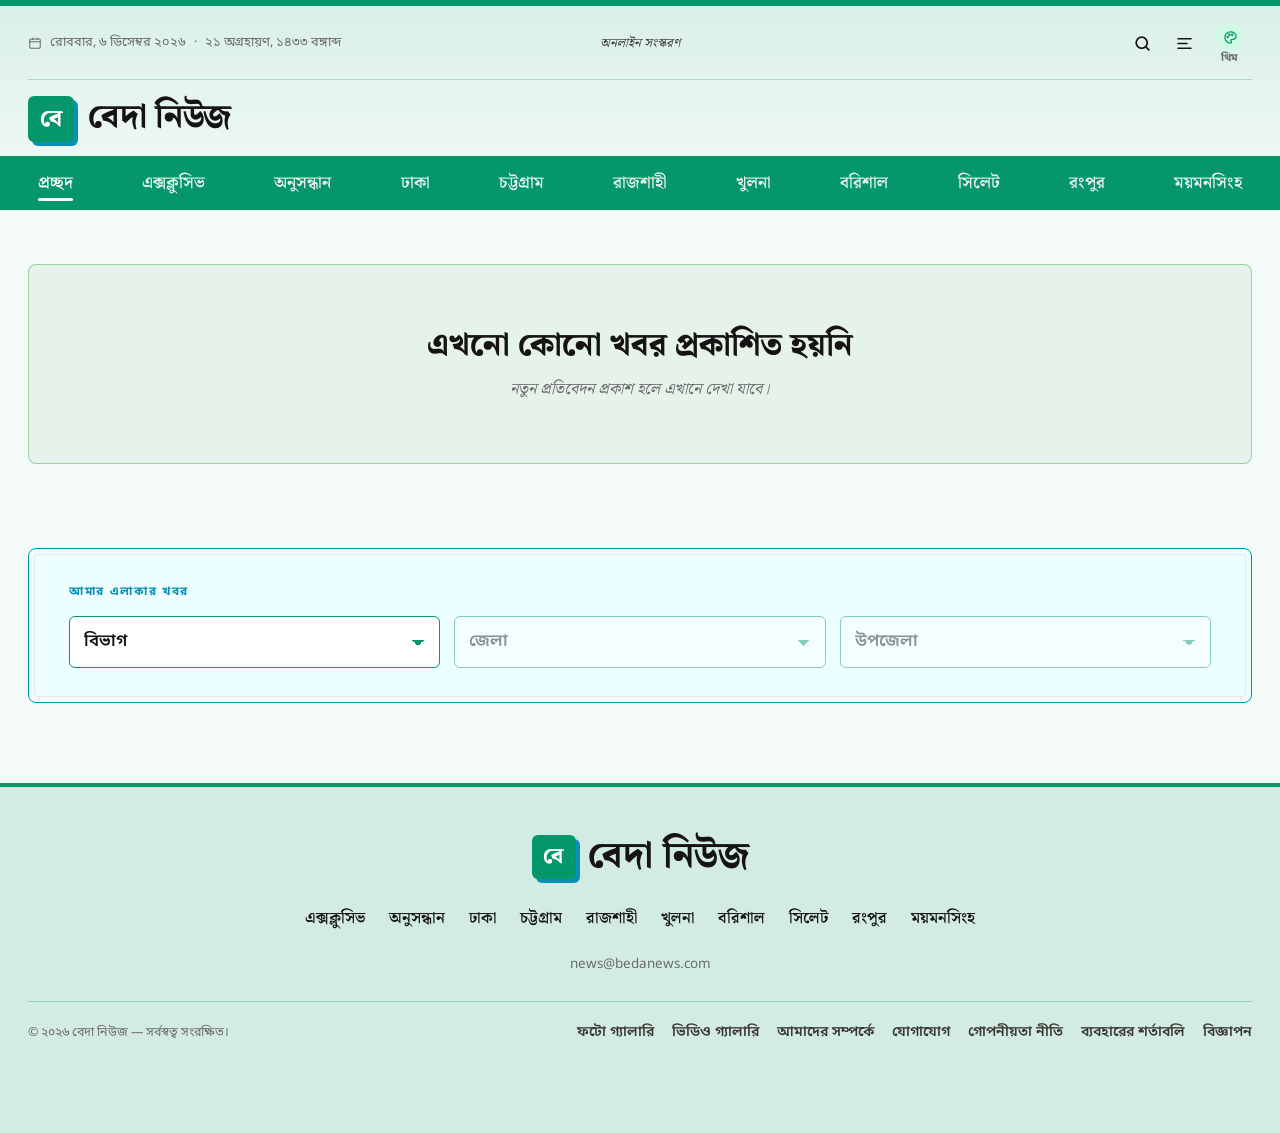
==== commit 43cc317d: "Add files via upload" ====
--- a/index.html
+++ b/index.html
@@ -15,7 +15,7 @@
 <link rel="preconnect" href="https://fonts.gstatic.com" crossorigin>
 <link rel="stylesheet" href="https://fonts.googleapis.com/css2?family=Noto+Sans+Bengali:wght@400;600;700&family=Noto+Serif+Bengali:wght@400;600;700;800&display=swap" media="print" onload="this.media='all'">
 <noscript><link rel="stylesheet" href="https://fonts.googleapis.com/css2?family=Noto+Sans+Bengali:wght@400;600;700&family=Noto+Serif+Bengali:wght@400;600;700;800&display=swap"></noscript>
-<link rel="stylesheet" href="css/style.css?v=46">
+<link rel="stylesheet" href="css/style.css?v=48">
 </head>
 <body>
 
@@ -47,9 +47,9 @@
   <section class="locale" id="localFinderSection" hidden>
     <span class="label">আমার এলাকার খবর</span>
     <form class="locale__form" id="localFinderForm">
-      <select id="lfDivision" aria-label="বিভাগ"><option value="">বিভাগ</option></select>
-      <select id="lfDistrict" aria-label="জেলা" disabled><option value="">জেলা</option></select>
-      <select id="lfUpazila" aria-label="উপজেলা" disabled><option value="">উপজেলা</option></select>
+      <select id="lfDivision" aria-label="বিভাগ"><option value="" hidden selected>বিভাগ</option></select>
+      <select id="lfDistrict" aria-label="জেলা" disabled><option value="" hidden selected>জেলা</option></select>
+      <select id="lfUpazila" aria-label="উপজেলা" disabled><option value="" hidden selected>উপজেলা</option></select>
     </form>
   </section>
 
@@ -79,10 +79,10 @@
 
 <div id="siteFooter"></div>
 
-<script src="js/data.js?v=47"></script>
-<script src="js/geo.js?v=47"></script>
-<script src="js/store.js?v=47"></script>
-<script src="js/main.js?v=47"></script>
-<script src="js/home.js?v=47"></script>
+<script src="js/data.js?v=49"></script>
+<script src="js/geo.js?v=49"></script>
+<script src="js/store.js?v=49"></script>
+<script src="js/main.js?v=49"></script>
+<script src="js/home.js?v=49"></script>
 </body>
 </html>
--- a/css/style.css
+++ b/css/style.css
@@ -128,7 +128,9 @@
   display:grid;grid-template-columns:1fr auto 1fr;align-items:center;gap:16px;
   font-size:.8rem;color:var(--muted);padding-bottom:12px;border-bottom:1px solid var(--hair);
 }
-.dateline__date{display:flex;align-items:center;gap:8px}
+.dateline__date{display:flex;flex-wrap:wrap;align-items:center;gap:2px 8px}
+.dateline__today{display:flex;flex-wrap:wrap;align-items:center;gap:2px 8px}
+.dateline__bn::before{content:"·";margin-right:8px}
 .dateline__date svg{width:14px;height:14px}
 .dateline__mid{font-family:var(--head);font-style:italic;color:var(--ink-2)}
 .dateline__right{display:flex;justify-content:flex-end;align-items:center;gap:6px}
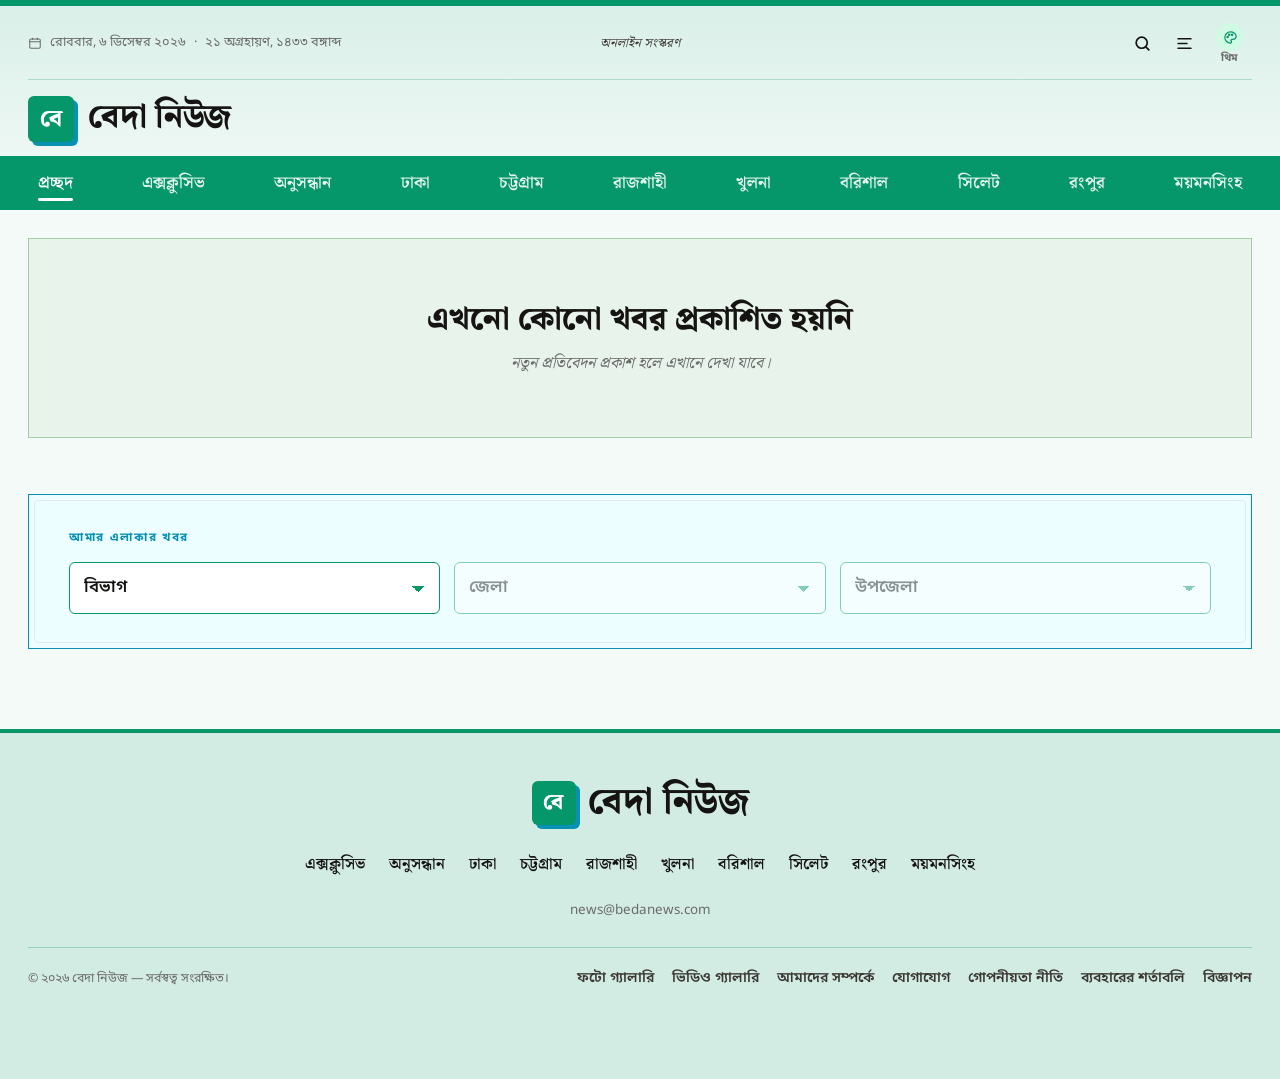
==== commit 01c5bf72: "Add files via upload" ====
--- a/index.html
+++ b/index.html
@@ -7,6 +7,7 @@
 <meta property="og:title" content="বেদা নিউজ">
 <meta property="og:description" content="দেশ ও বিশ্বের সর্বশেষ খবর।">
 <meta property="og:type" content="website">
+<link rel="alternate" type="application/rss+xml" title="বেদা নিউজ" href="rss.php">
 <meta name="viewport" content="width=device-width, initial-scale=1, viewport-fit=cover">
 <meta name="theme-color" content="#ffffff">
 <link rel="icon" type="image/svg+xml" href="data:image/svg+xml,%3Csvg xmlns=%27http://www.w3.org/2000/svg%27 viewBox=%270 0 32 32%27%3E%3Crect width=%2732%27 height=%2732%27 rx=%276%27 fill=%27%23059669%27/%3E%3Cpath d=%27M8 10h16M8 16h16M8 22h10%27 stroke=%27white%27 stroke-width=%273%27 stroke-linecap=%27round%27/%3E%3C/svg%3E">
@@ -15,7 +16,7 @@
 <link rel="preconnect" href="https://fonts.gstatic.com" crossorigin>
 <link rel="stylesheet" href="https://fonts.googleapis.com/css2?family=Noto+Sans+Bengali:wght@400;600;700&family=Noto+Serif+Bengali:wght@400;600;700;800&display=swap" media="print" onload="this.media='all'">
 <noscript><link rel="stylesheet" href="https://fonts.googleapis.com/css2?family=Noto+Sans+Bengali:wght@400;600;700&family=Noto+Serif+Bengali:wght@400;600;700;800&display=swap"></noscript>
-<link rel="stylesheet" href="css/style.css?v=48">
+<link rel="stylesheet" href="css/style.css?v=56">
 </head>
 <body>
 
@@ -79,10 +80,10 @@
 
 <div id="siteFooter"></div>
 
-<script src="js/data.js?v=49"></script>
-<script src="js/geo.js?v=49"></script>
-<script src="js/store.js?v=49"></script>
-<script src="js/main.js?v=49"></script>
-<script src="js/home.js?v=49"></script>
+<script src="js/data.js?v=54"></script>
+<script src="js/geo.js?v=54"></script>
+<script src="js/store.js?v=54"></script>
+<script src="js/main.js?v=54"></script>
+<script src="js/home.js?v=54"></script>
 </body>
 </html>
--- a/css/style.css
+++ b/css/style.css
@@ -404,6 +404,31 @@
 .front__side > .st:first-child{padding-top:0;border-top:0}
 .front--cat{grid-template-columns:minmax(0,2.15fr) minmax(0,1fr)}
 
+/* প্রচ্ছদের প্রথম সারি: বাঁয়ে বড় প্রধান খবর, ডানে ২×২ — ছবির ওপর শিরোনাম।
+   লেখার পেছনে নিচ থেকে কালো গ্রেডিয়েন্ট, তাই যেকোনো ছবিতে সাদা লেখা পড়া যায়।
+   কোণ চোখা (border-radius নেই)।                                             */
+.front--home{display:block}
+.front--home > *{padding:0;border:0}
+.hero{display:grid;grid-template-columns:minmax(0,2fr) minmax(0,1fr) minmax(0,1fr);gap:14px}
+.ov{position:relative;min-width:0;overflow:hidden;background:#111}
+.ov--lead{grid-row:span 2;min-height:300px}
+.ov__link{display:block;height:100%;color:#fff}
+.ov img{display:block;width:100%;aspect-ratio:16/9;object-fit:cover;transition:transform .6s}
+.ov--lead img{position:absolute;inset:0;height:100%;aspect-ratio:auto}
+.ov__link:hover img{transform:scale(1.04)}
+.ov__text{position:absolute;left:0;right:0;bottom:0;display:flex;flex-direction:column;align-items:flex-start;gap:8px;
+  padding:56px 14px 12px;background:linear-gradient(to top,rgba(0,0,0,.92) 0%,rgba(0,0,0,.72) 42%,rgba(0,0,0,0) 100%)}
+.ov__h{color:#fff;font-size:.92rem;line-height:1.45;font-weight:700;text-shadow:0 1px 3px rgba(0,0,0,.6);
+  display:-webkit-box;-webkit-line-clamp:3;-webkit-box-orient:vertical;overflow:hidden}
+.ov--lead .ov__text{padding:140px 22px 20px;gap:12px}
+.ov--lead .ov__h{font-size:clamp(1.15rem,1.8vw,1.55rem);line-height:1.38;font-weight:800;-webkit-line-clamp:4}
+.ov__link:hover .ov__h{text-decoration:underline;text-decoration-thickness:2px;text-underline-offset:5px}
+.front__more{display:grid;grid-template-columns:minmax(0,2.6fr) minmax(0,1fr);margin-top:34px}
+.front__more > *{padding:0 var(--col-gap)}
+.front__more > *:first-child{padding-left:0}
+.front__more > *:last-child{padding-right:0}
+.front__more > * + *{border-left:1px solid var(--hair)}
+
 .topics .label{background:var(--accent);color:var(--on-accent);padding:2px 8px}
 .topics{display:flex;flex-wrap:wrap;align-items:baseline;gap:6px 0;margin-top:34px;padding:12px 0;border-top:1px solid var(--rule);border-bottom:1px solid var(--rule)}
 .topics .label{margin-right:16px}
@@ -529,6 +554,24 @@
   position:relative;margin:1.8em 0;padding:18px 20px 18px 56px;border-left:4px solid var(--accent);border-radius:0 var(--r) var(--r) 0;
   background:var(--accent-soft);font-weight:600;font-size:1.12em;line-height:1.7;font-style:italic;color:var(--ink)}
 .story__text blockquote::before{content:"“";position:absolute;left:14px;top:2px;font-size:3.4em;line-height:1;color:var(--accent);font-style:normal}
+/* অ্যাডমিনের এডিটর থেকে আসা বাকি ফরম্যাট — শিরোনাম, ছবি, ভিডিও, টেবিল, দাগ, কোড */
+.story__text h2{font-size:1.5em;font-weight:800;line-height:1.35;margin-top:1.6em}
+.story__text h4{font-size:1.12em;font-weight:800;line-height:1.45;margin-top:1.4em}
+.story__text img{display:block;max-width:100%;height:auto;margin-inline:auto}
+.story__text iframe{display:block;width:100%;aspect-ratio:16/9;border:0;background:#000}
+.story__text hr{border:0;border-top:1px solid var(--hair);margin:2em 0}
+.story__text table{width:100%;border-collapse:collapse;font-size:.92em;display:block;overflow-x:auto}
+.story__text th,.story__text td{padding:8px 10px;border:1px solid var(--hair);text-align:left;vertical-align:top}
+.story__text th{background:var(--tint);font-weight:800}
+.story__text code{padding:1px 5px;background:var(--tint);font-size:.9em}
+.story__text pre{padding:12px 14px;background:var(--tint);overflow-x:auto;font-size:.88em;line-height:1.6}
+.story__text sub,.story__text sup{font-size:.7em}
+/* খবর শেষে "আরও পড়ুন" — ২টি লিংক */
+.readmore{margin-top:2em;padding:14px 0 4px;border-top:3px solid var(--accent);display:flex;flex-direction:column}
+.readmore__label{font-size:.82rem;font-weight:800;letter-spacing:.04em;color:var(--accent);margin-bottom:4px}
+.readmore__item{display:flex;gap:10px;align-items:flex-start;padding:10px 0;border-bottom:1px solid var(--hair);font-weight:700;font-size:1.02rem;line-height:1.5;color:var(--ink)}
+.readmore__item svg{flex:none;width:16px;height:16px;margin-top:5px;color:var(--accent)}
+.readmore__item:hover span{color:var(--accent);text-decoration:underline;text-underline-offset:4px}
 .pullquote{
   margin:1.8em 0;padding:18px 0;border-top:3px solid var(--rule);border-bottom:1px solid var(--rule);
   font-weight:700;font-size:1.3em;line-height:1.5;text-align:center;font-style:italic;
@@ -710,8 +753,8 @@
 .rte__btn svg{width:17px;height:17px}
 .rte__sep{width:1px;height:22px;background:var(--hair);margin:0 4px}
 .rte__count{margin-left:auto;font-size:.78rem;color:var(--muted);padding:0 8px}
-.rte__box{min-height:260px;padding:16px;outline:none;line-height:1.85;font-family:var(--head);font-size:1.05rem;overflow-wrap:anywhere}
-.rte__box:empty::before{content:attr(data-placeholder);color:var(--muted)}
+.rte__box{position:relative;min-height:260px;padding:16px;outline:none;line-height:1.85;font-family:var(--head);font-size:1.05rem;overflow-wrap:anywhere}
+.rte__box:empty::before,.rte__box.is-empty::before{content:attr(data-placeholder);position:absolute;left:16px;right:16px;top:16px;color:var(--muted);pointer-events:none}
 .rte__box > * + *{margin-top:.8em}
 .rte__box blockquote{margin:0;padding:8px 14px;border-left:3px solid var(--accent);font-style:italic}
 .rte__box a{color:var(--accent);text-decoration:underline}
@@ -756,7 +799,7 @@
 
 /* ---------- হালকা গোল কোণ — একদম চোখা কোণ চোখে লাগে -------------------- */
 .empty,.locale,.prose__facts,.pass,.drop,.fgroup,.check,.preview,.rte,.sk,
-.st__img{border-radius:var(--r)}
+.st__img{border-radius:0}   /* খবরের ছবি চোখা কোণের */
 .locale::before,.pass::before{border-radius:calc(var(--r) - 4px)}
 .btn,.locale__form select,.flash__ctrl button,.story__tools button,
 .footer__social a,.totop,.preview__x,.editing-banner button,
@@ -802,6 +845,9 @@
 .mini{background:var(--wash-2);border-bottom:2px solid var(--accent)}
 .flash{background:var(--wash-2);border-bottom:0;border-radius:var(--r);padding:12px 16px;margin-top:14px}
 .flash__label i{background:var(--accent)}
+/* ব্রেকিং নিউজ থাকলে — নামটি রঙিন ফিতায়, বাঁয়ে মোটা দাগ */
+.flash.is-breaking{border-left:4px solid var(--accent)}
+.flash.is-breaking .flash__label .label{padding:4px 10px 3px;background:var(--accent);color:var(--on-accent);letter-spacing:.06em}
 .btn--primary{background:var(--accent);border-color:var(--accent);color:var(--on-accent)}
 .btn--primary:hover{background:var(--ink);border-color:var(--ink);color:var(--paper)}
 .sheethead{border-bottom-color:var(--accent)}
@@ -817,7 +863,9 @@
 .app__foot{background:var(--wash-2)}
 
 /* ---------- অ্যাডমিন অ্যাপ — বাঁয়ে গাঢ় সাইডবার, ওপরে বার, ড্যাশবোর্ড কার্ড ------- */
-body.admin-app{--app-bg:#f3f6f8;--side:#0f172a;--side-ink:#cbd5e1;background:var(--app-bg)}
+/* অ্যাডমিনের সব লেখা Arial-এ (বাংলা অক্ষর Arial-এ নেই, তাই সেগুলো উইন্ডোজের বাংলা ফন্টে) */
+body.admin-app{--app-bg:#f3f6f8;--side:#0f172a;--side-ink:#cbd5e1;background:var(--app-bg);
+  --head:Arial,"Nirmala UI","Noto Sans Bengali",Helvetica,sans-serif;--ui:Arial,"Nirmala UI","Noto Sans Bengali",Helvetica,sans-serif;font-family:var(--ui)}
 html[data-theme="dark"] body.admin-app{--app-bg:var(--paper);--side:#0a0c10}
 body.admin-app #siteHeader,body.admin-app #siteFooter,body.admin-app .totop{display:none!important}
 body.admin-app #adminMain{max-width:none;padding:0;margin:0}
@@ -836,6 +884,20 @@
 .app__nav button.is-on{background:color-mix(in srgb,var(--accent) 26%,transparent);color:#fff;box-shadow:inset 3px 0 0 var(--accent)}
 .app__count{margin-left:auto;min-width:24px;padding:1px 8px;border-radius:999px;background:rgba(255,255,255,.12);font-style:normal;font-size:.75rem;text-align:center}
 .app__count:empty{display:none}
+/* সাইডবারের দল — চাপলে খোলে (Settings, News Manage, Photo/Video Gallery) */
+.app__chev{display:grid;margin-left:auto;transition:transform .2s;font-style:normal}
+.app__chev svg{width:15px;height:15px}
+.app__count + .app__chev{margin-left:8px}
+.app__group.is-open > .app__gtoggle{color:#fff}
+.app__group.is-open .app__chev{transform:rotate(90deg)}
+.app__sub{display:none;gap:2px;padding:2px 0 6px}
+.app__group.is-open .app__sub{display:grid}
+.app__sub button,.app__sub a{padding:9px 14px 9px 30px;font-size:.92rem;font-weight:500;gap:10px}
+.app__sub button::before,.app__sub a::before{content:"";flex:none;width:7px;height:7px;border:2px solid #4ade80;border-radius:50%}
+.app__sub button.is-on::before{background:#4ade80}
+.app__sub button.is-on{box-shadow:none;background:rgba(255,255,255,.08)}
+/* লগইন বাক্সেও Arial */
+.gate{--head:Arial,"Nirmala UI","Noto Sans Bengali",Helvetica,sans-serif;--ui:Arial,"Nirmala UI","Noto Sans Bengali",Helvetica,sans-serif;font-family:var(--ui)}
 .app__sidefoot{margin-top:auto;display:grid;gap:8px;padding-top:14px;border-top:1px solid rgba(255,255,255,.08)}
 .app__mode{display:inline-flex;align-items:center;gap:8px;padding:0 14px;font-size:.8rem;font-weight:700}
 .app__mode i{width:8px;height:8px;border-radius:50%;background:currentColor}
@@ -981,6 +1043,191 @@
 .app__foot{display:flex;flex-wrap:wrap;justify-content:space-between;gap:8px;padding:14px 28px;border-top:1px solid var(--hair);background:var(--sheet);font-size:.8rem;color:var(--muted)}
 .app__foot b{color:var(--ink)}
 .app__scrim{display:none}
+
+/* ---------- পোস্ট ফর্ম — বাঁয়ে লেখা, ডানে ছবি/ড্রপডাউন/বোতাম ------------------ */
+.pform{display:grid;grid-template-columns:minmax(0,1fr) 400px;gap:22px;align-items:start}
+.pform__main,.pform__side{display:grid;gap:18px;align-content:start;padding:22px}
+.pform__h{font-size:1.5rem;font-weight:800}
+.pform__side .field-row--3{gap:10px}
+.pform__side .field-row--3 select{padding-left:10px;padding-right:26px;font-size:.9rem;background-position:right 8px center}
+.pform .importbox{margin:0}
+.pchecks{display:grid;gap:2px;border-top:1px solid var(--hair);padding-top:12px}
+.pcheck{display:flex;align-items:center;justify-content:space-between;gap:12px;padding:8px 2px;font-weight:700;font-size:.95rem;cursor:pointer}
+.pcheck input{width:19px;height:19px;accent-color:var(--accent)}
+.pchecks__hint{line-height:1.6}
+/* Is Lead? টিক দিলে — প্রচ্ছদে কত নম্বরে বসবে */
+.leadpos{display:grid;gap:8px;margin:0 0 6px;padding:12px;border:1px solid color-mix(in srgb,var(--accent) 35%,transparent);border-radius:6px;background:var(--accent-soft)}
+.leadpos[hidden]{display:none}
+.leadpos__label{font-size:.82rem;font-weight:800}
+.stepper{display:inline-flex;width:max-content;border:1px solid var(--hair);border-radius:6px;overflow:hidden;background:var(--paper)}
+.stepper button{width:42px;height:42px;border:0;background:var(--sheet);color:var(--ink);font-size:1.3rem;font-weight:700}
+.stepper button:hover{background:var(--accent);color:var(--on-accent)}
+.stepper input{width:64px;height:42px;border:0;border-left:1px solid var(--hair);border-right:1px solid var(--hair);background:var(--paper);color:var(--ink);
+  text-align:center;font-size:1.15rem;font-weight:800}
+.stepper input:focus{outline:2px solid var(--accent);outline-offset:-2px}
+.leadpos__hint{font-size:.82rem;line-height:1.5;color:var(--ink-2)}
+.pchecks__hint a{color:var(--accent);text-decoration:underline}
+.pbtns{display:grid;grid-template-columns:1fr 1fr;gap:10px;margin-top:4px}
+.pbtn{height:50px;border:0;border-radius:4px;font-size:1.08rem;font-weight:600;transition:filter .15s,background-color .15s}
+.pbtn:hover{filter:brightness(.96)}
+.pbtn:disabled{opacity:.6;cursor:wait}
+.pbtn--create{background:#d1fae5;color:#059669}
+.pbtn--draft{background:#dc4c46;color:#fff}
+html[data-theme="dark"] .pbtn--create{background:#064e3b;color:#a7f3d0}
+.sharepv{border:1px solid var(--hair);background:var(--tint)}
+.sharepv img{display:block;width:100%;aspect-ratio:1200/630;object-fit:cover}
+
+/* ---------- এডিটর (TinyMCE-এর মতো) -------------------------------------- */
+.ed{display:flex;flex-direction:column;border:1px solid #c5c5c5;background:var(--paper)}
+html[data-theme="dark"] .ed{border-color:var(--hair)}
+.ed__menubar,.ed__tools{display:flex;flex-wrap:wrap;align-items:center;gap:2px;padding:4px 6px;border-bottom:1px solid var(--hair);background:var(--sheet)}
+.ed__mbtn{display:inline-flex;align-items:center;gap:5px;height:32px;padding:0 10px;border:0;border-radius:3px;background:none;color:var(--ink-2);font-size:.95rem}
+.ed__mbtn::after,.ed__fmt::after,.ed__caret::after{content:"";border:4px solid transparent;border-top-color:currentColor;margin-top:4px;opacity:.6}
+.ed__btn{display:grid;place-items:center;width:32px;height:34px;border:0;border-radius:3px;background:none;color:var(--ink-2)}
+.ed__btn svg{width:18px;height:18px}
+.ed__mbtn:hover,.ed__btn:hover,.ed__dd.is-open > [data-dd]{background:var(--tint);color:var(--ink)}
+.ed__btn.is-on{background:var(--accent-soft);color:var(--accent)}
+.ed__sep{width:1px;height:24px;margin:0 4px;background:var(--hair)}
+.ed__dd{position:relative}
+.ed__split{display:inline-flex}
+.ed__split .ed__btn:first-child{width:30px;position:relative}
+.ed__caret{width:16px}
+.ed__caret::after{margin:4px 0 0}
+.ed__A{font-weight:800;font-size:1.05rem;line-height:1;margin-top:-4px}
+.ed__A--bg{padding:0 3px;border:1px solid currentColor;border-radius:2px;font-size:.85rem}
+.ed__bar{position:absolute;left:6px;right:6px;bottom:6px;height:4px}
+.ed__fmt{display:inline-flex;width:auto;min-width:104px;justify-content:space-between;gap:6px;padding:0 8px;font-size:.92rem}
+.ed__drop{display:none;position:absolute;top:calc(100% + 2px);left:0;z-index:40;min-width:230px;max-height:70vh;overflow-y:auto;padding:6px 0;
+  background:var(--sheet);border:1px solid var(--hair);border-radius:4px;box-shadow:0 10px 28px rgba(0,0,0,.18)}
+.ed__dd.is-open > .ed__drop{display:block}
+.ed__drop > button{display:flex;align-items:center;gap:10px;width:100%;padding:8px 14px;border:0;background:none;color:var(--ink);font-size:.92rem;text-align:left}
+.ed__drop > button:hover{background:var(--tint)}
+.ed__drop > button svg,.ed__noicon{width:16px;height:16px;flex:none;color:var(--ink-2)}
+.ed__drop kbd{margin-left:auto;font-family:inherit;font-size:.76rem;color:var(--muted)}
+.ed__drop hr{border:0;border-top:1px solid var(--hair);margin:5px 0}
+.ed__fmtitem--h2{font-size:1.3rem!important;font-weight:800}
+.ed__fmtitem--h3{font-size:1.15rem!important;font-weight:800}
+.ed__fmtitem--h4{font-weight:800}
+.ed__fmtitem--blockquote{font-style:italic}
+.ed__fmtitem--pre{font-family:monospace}
+.ed__pal{min-width:0;display:none;grid-template-columns:repeat(5,26px);gap:5px;padding:9px}
+.ed__dd.is-open > .ed__pal{display:grid}
+.ed__pal > button{width:26px;height:26px;padding:0;border:1px solid rgba(0,0,0,.18);border-radius:2px}
+.ed__pal > button:hover{transform:scale(1.12);background:inherit}
+.ed__pal > .ed__nocolor{grid-column:1/-1;width:auto;height:auto;padding:6px 4px;border:0;background:none!important;font-size:.84rem;color:var(--ink-2);justify-content:center}
+.ed .rte__box{min-height:380px;max-height:70vh;overflow-y:auto}
+.ed__source{width:100%;min-height:380px;padding:14px;border:0;background:var(--paper);color:var(--ink);font:13px/1.6 ui-monospace,Consolas,monospace;resize:vertical}
+.ed__source:focus{outline:none}
+.ed__status{display:flex;justify-content:space-between;gap:12px;padding:5px 10px;border-top:1px solid var(--hair);font-size:.72rem;letter-spacing:.06em;text-transform:uppercase;color:var(--muted)}
+.ed.is-source .ed__tools > *:not(.ed__sep){opacity:.4;pointer-events:none}
+.ed.is-full{position:fixed;inset:0;z-index:150}
+.ed.is-full .rte__box,.ed.is-full .ed__source{flex:1;max-height:none}
+.ed--blocks .rte__box > *{outline:1px dashed color-mix(in srgb,var(--accent) 50%,transparent);outline-offset:2px}
+.rte__box h2{font-size:1.45rem;font-weight:800;line-height:1.35}
+.rte__box h4{font-size:1.08rem;font-weight:800}
+.rte__box img{display:block;max-width:100%;height:auto}
+.rte__box iframe{display:block;width:100%;aspect-ratio:16/9;border:0;background:#000}
+.rte__box table{width:100%;border-collapse:collapse}
+.rte__box td,.rte__box th{min-width:40px;padding:6px 8px;border:1px solid var(--hair);vertical-align:top}
+.rte__box th{background:var(--tint)}
+.rte__box hr{border:0;border-top:1px solid var(--hair)}
+.rte__box pre,.rte__box code{background:var(--tint);font-family:ui-monospace,Consolas,monospace;font-size:.88em}
+.rte__box pre{padding:10px 12px;white-space:pre-wrap}
+
+/* ---------- সব খবর — টেবিল ----------------------------------------------- */
+.plist{padding:0;overflow:hidden}
+.plist__head{display:flex;flex-wrap:wrap;align-items:center;gap:14px 22px;padding:22px 26px;border-bottom:1px solid var(--hair)}
+.plist__title{display:inline-flex;align-items:center;gap:10px;font-size:1.35rem;font-weight:600}
+.plist__title svg{width:24px;height:24px;color:#ea580c}
+.pgroup{display:flex}
+.pgroup input,.pgroup select{height:52px;min-width:210px;padding:0 14px;border:1px solid var(--hair);border-radius:4px 0 0 4px;background:var(--paper);color:var(--ink);font-size:1rem}
+.pgroup select{min-width:190px;appearance:auto}
+.pgroup .pgroup__status{min-width:120px;border-radius:0;border-left:0}
+.pgroup input:focus,.pgroup select:focus{outline:none;border-color:var(--accent)}
+.pgroup button{height:52px;padding:0 20px;border:0;border-radius:0 4px 4px 0;font-size:1rem}
+.pgroup--green button{background:#d1fae5;color:#059669}
+.pgroup--blue button{background:#dbeafe;color:#2563eb}
+html[data-theme="dark"] .pgroup--green button{background:#064e3b;color:#a7f3d0}
+html[data-theme="dark"] .pgroup--blue button{background:#1e3a8a;color:#bfdbfe}
+.pgroup button:hover{filter:brightness(.95)}
+.pcreate{margin-left:auto;display:inline-flex;align-items:center;gap:6px;height:52px;padding:0 20px;border:0;border-radius:4px;background:#2f6fb0;color:#fff;font-size:1.05rem}
+.pcreate svg{width:18px;height:18px}
+.pcreate:hover{background:#245a92}
+.plist__count{padding:22px 30px 12px;font-size:.98rem}
+.plist__count:empty{display:none}
+.ptable-wrap{overflow-x:auto;padding:0 30px}
+.ptable{width:100%;min-width:1040px;border-collapse:collapse;font-size:.97rem}
+.ptable th{padding:11px 9px;background:#1d4f86;color:#fff;font-weight:500;text-align:center;border:1px solid #2a5f99;white-space:nowrap}
+.ptable th:nth-child(2){text-align:left}
+.ptable td{padding:12px 9px;border:1px solid var(--hair);text-align:center;vertical-align:top;line-height:1.5;white-space:nowrap}
+.ptable tbody tr:hover td{background:var(--tint)}
+.ptable__id{width:80px}
+.ptable td.ptable__h{text-align:left;max-width:460px}
+.ptable__h a{display:block;max-width:min(380px,24vw);overflow:hidden;white-space:nowrap;text-overflow:ellipsis;color:#1d6fb8}
+html[data-theme="dark"] .ptable__h a{color:#7cb7ef}
+.ptable__h a:hover{text-decoration:underline}
+.ptable td small{display:block}
+.ptags{display:flex;gap:5px;margin-top:5px}
+.ptag{padding:1px 8px;border-radius:3px;background:var(--accent-soft);color:var(--accent);font-style:normal;font-size:.72rem;font-weight:800}
+.ptag--draft{background:#fef3c7;color:#b45309}
+.ptag--ex{background:var(--accent);color:var(--on-accent)}
+.ptag--brk{background:#cffafe;color:#0e7490}
+.ptag--trash{background:#fee2e2;color:#b91c1c}
+.prm{display:block;margin-top:5px;max-width:min(380px,24vw);overflow:hidden;text-overflow:ellipsis;color:var(--muted);font-size:.82rem}
+.ptable__act{white-space:nowrap}
+.pact{display:inline-grid;place-items:center;width:36px;height:36px;margin:0 2px;border:0;border-radius:50%;vertical-align:middle;transition:filter .15s,transform .15s}
+.pact svg{width:17px;height:17px}
+.pact:hover{filter:brightness(.93);transform:translateY(-1px)}
+.pact:disabled{opacity:.5}
+.pact--view{background:#d1fae5;color:#059669}
+.pact--edit{background:#dbeafe;color:#2563eb}
+.pact--copy{background:#fef3c7;color:#f59e0b}
+.pact--pub{background:#cffafe;color:#0891b2}
+.pact--del{background:#fee2e2;color:#ef4444}
+.pact--del:hover{background:var(--danger);color:var(--danger-ink);filter:none}
+.ptable__empty{padding:34px 12px!important;color:var(--muted)}
+.pager{display:flex;flex-wrap:wrap;justify-content:flex-end;align-items:center;gap:6px;padding:18px 30px 24px}
+.pager:empty{padding:12px}
+.pager button{min-width:38px;height:38px;padding:0 12px;border:1px solid var(--hair);border-radius:4px;background:var(--sheet);color:var(--ink);font-size:.92rem}
+.pager button:hover:not(:disabled){border-color:#1d4f86}
+.pager button:disabled{opacity:.45;cursor:default}
+.pager .is-on{background:#1d4f86;border-color:#1d4f86;color:#fff}
+.pager__gap{padding:0 4px;color:var(--muted)}
+
+/* পপআপের বাড়তি ধরন — ঘর পূরণ (Link/Image/Table…) আর বড় পূর্বরূপ */
+.adlg__box--form{text-align:left;display:grid;gap:14px;width:min(460px,100%)}
+.adlg__box--form h3{margin-bottom:2px}
+.adlg__box--form .adlg__act{margin-top:4px}
+.adlg__check{display:flex;align-items:center;gap:10px;font-weight:600;font-size:.92rem;cursor:pointer}
+.adlg__check input{width:18px;height:18px;accent-color:var(--accent)}
+.adlg__err{color:var(--danger);font-size:.86rem;font-weight:600}
+.adlg__err:empty{display:none}
+.adlg__note{font-size:.84rem;color:var(--muted)}
+.adlg__box--wide{width:min(860px,100%);max-height:90vh;display:flex;flex-direction:column;padding:0;text-align:left;overflow:hidden}
+.adlg__bar{display:flex;align-items:center;justify-content:space-between;padding:12px 18px;border-bottom:1px solid var(--hair)}
+.adlg__x{display:grid;place-items:center;width:34px;height:34px;border:0;border-radius:50%;background:var(--tint);color:var(--ink)}
+.adlg__x svg{width:16px;height:16px}
+.adlg__scroll{overflow-y:auto;padding:22px 26px 30px}
+.adlg__scroll .story__title{font-size:1.8rem;margin-bottom:18px}
+
+/* কোণের ছোট বার্তা — "Link copied" */
+.anote{position:fixed;right:22px;bottom:22px;z-index:220;padding:12px 18px;border-radius:8px;background:#0f172a;color:#fff;font-weight:700;font-size:.92rem;
+  box-shadow:0 12px 30px rgba(0,0,0,.3);animation:adlgPop .18s ease-out;transition:opacity .3s,transform .3s}
+.anote.is-out{opacity:0;transform:translateY(8px)}
+
+@media (max-width:1180px){
+  .pform{grid-template-columns:1fr}
+}
+@media (max-width:760px){
+  .pform__main,.pform__side{padding:16px}
+  .plist__head{padding:16px}
+  .pgroup{width:100%}
+  .pgroup input,.pgroup select{min-width:0;flex:1}
+  .pcreate{margin-left:0;width:100%;justify-content:center}
+  .plist__count,.ptable-wrap,.pager{padding-left:16px;padding-right:16px}
+  .ed__mbtn{padding:0 7px}
+  .ed__drop{max-width:calc(100vw - 48px)}
+}
 
 @media (max-width:1180px){
   .dcards{grid-template-columns:repeat(2,minmax(0,1fr))}
@@ -1090,8 +1337,8 @@
   .front__lead{padding-left:0!important}
   .front__lead + *{border-left:1px solid var(--hair)}
   /* প্রচ্ছদে ডানের তালিকা এই মাপেও পাশে থাকে */
-  .front--home{grid-template-columns:minmax(0,2.1fr) minmax(0,1fr)}
-  .front--home .front__latest{grid-column:auto;order:0;padding:0 0 0 var(--col-gap)!important;margin-top:0;border-left:1px solid var(--hair)!important}
+  .front__more{grid-template-columns:minmax(0,2.1fr) minmax(0,1fr)}
+  .front__more .front__latest{grid-column:auto;order:0;padding:0 0 0 var(--col-gap)!important;margin-top:0;border-left:1px solid var(--hair)!important}
 }
 
 @media (max-width:980px){
@@ -1104,9 +1351,11 @@
   .admin__grid > .panel:first-child{padding-right:0}
   .admin__grid > .panel:last-child{padding-left:0;border-left:0;position:static;max-height:none;margin-top:34px}
   /* ছোট পর্দায় খবরগুলো আগে, "সর্বশেষ" তালিকা তার নিচে */
-  .front--home{grid-template-columns:1fr}
-  .front--home .front__latest{order:2;padding:0!important;margin-top:34px;border-left:0!important}
-  .front--home .front__grid{padding:0;border-left:0}
+  .front__more{grid-template-columns:1fr}
+  .hero{grid-template-columns:repeat(2,minmax(0,1fr))}
+  .ov--lead{grid-column:1/-1;grid-row:auto;aspect-ratio:16/9;min-height:0}
+  .front__more .front__latest{order:2;padding:0!important;margin-top:34px;border-left:0!important}
+  .front__more .front__grid{padding:0;border-left:0}
 }
 
 @media (max-width:760px){
@@ -1143,6 +1392,12 @@
   .front__latest .br:nth-child(n+5){display:none}
   .front__grid{grid-template-columns:1fr;gap:28px}
   .st--xl .st__h{font-size:1.75rem}
+  /* ফোনে ছোট কার্ডগুলোও পুরো চওড়া — নইলে শিরোনামের কালো অংশে ছবি ঢেকে যেত */
+  .hero{grid-template-columns:1fr;gap:10px}
+  .ov__text{padding:44px 12px 10px}
+  .ov__h{font-size:.9rem;-webkit-line-clamp:2}
+  .ov--lead .ov__text{padding:56px 14px 12px}
+  .ov--lead .ov__h{font-size:1.08rem;-webkit-line-clamp:3}
 
   .topics{margin-top:26px}
   .section{margin-top:42px}
